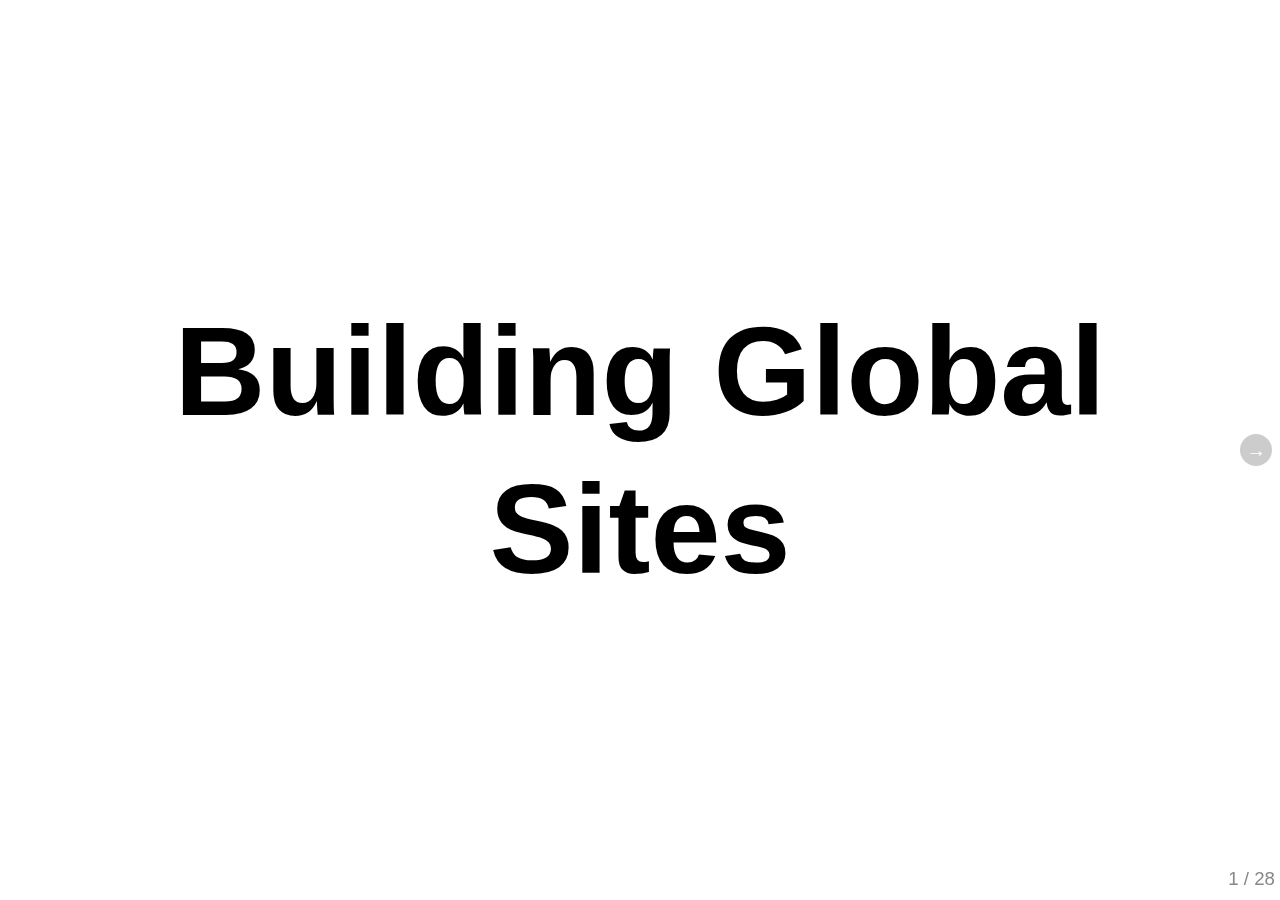
==== index.html @ 346baff9 "First Draft" ====
<!DOCTYPE html>
<html>
    <head>
        <meta charset="utf-8">
        <!--[if IE]><meta http-equiv="X-UA-Compatible" content="IE=edge,chrome=1"><![endif]-->
        <meta name="viewport" content="width=1024, user-scalable=no">

        <title>Building Global Websites</title>
	
        <!-- Required stylesheet -->
        <link rel="stylesheet" href="deck.js/core/deck.core.css">

        
        <link rel="stylesheet" href="deck.js/extensions/goto/deck.goto.css">
        <link rel="stylesheet" href="deck.js/extensions/menu/deck.menu.css">
        <link rel="stylesheet" href="deck.js/extensions/navigation/deck.navigation.css">
        <link rel="stylesheet" href="deck.js/extensions/status/deck.status.css">
        <link rel="stylesheet" href="deck.js/extensions/hash/deck.hash.css">

        <link rel="stylesheet" href="deck.js/themes/style/swiss.css">

        <link rel="stylesheet" href="custom.css">
	
        <script src="deck.js/modernizr.custom.js"></script>
    </head>

    <body class="deck-container">
        <section class="slide" id="intro">
            <h1>Building Global Sites</h1>
        </section>

        <section class="slide" id="background">
            <h2>Background</h2>

            <ul>
                <li><a href="#terminology">Terminology</a></li>
                <li><a href="#culture">Cultural Differences</a></li>
                <li><a href="#writing-systems">Writing Systems</a></li>
            </ul>
        </section>
            
        <section class="slide" id="terminology">
            <h2>Terminology</h2>
                
            <aside class="note">
                These terms are not standardized. Since we're web-oriented, I'll follow the
                <a href="http://www.w3.org/International/questions/qa-i18n/">W3</a>.
            </aside>
            
            <dl>
                <dt><dfn>Locale</dfn></dt>
                <dd>
                    A collection of preferences defining how a system 
                    should behave for a target group. For example, users in the 
                    United States, Great Britain and Australia at least 
                    theoretically share a language but a choose different ways 
                    to spell words, display dates and measure.
                </dd>

                <dt><dfn>Localization (l10n)</dfn></dt>
                <dd>
                    A collection of preferences defining how the user interface 
                    should behave for a locale. This implies a number of 
                    surprisingly complex topics ranging from how basic text 
                    processing and number or formatting to questions about 
                    prefered colors and icons and even legal requirements.
                </dd>

                <dt><dfn>Internationaliztion (i18n)</dfn></dt>
                <dd>
                    Making it <em>easy</em> to localize software: in general 
                    this involves identifying locale dependency points and 
                    adding an abstraction mechanism to manage locale-specific 
                    changes
                </dd>
            </dl>
        </section>

        <section class="slide" id="collation">
            <h2>Terminology</h2>
            <h3>Collation</h3>

            <p>Determining how strings compare for the purposes of sorting</p>
            
            <div class="center-block">
        		<table>
                    <caption>
                        Sample character collation rules
                    </caption>
                    <tr>
                        <th class="section" colspan="2">By Language</th>
                    </tr>
        			<tr>
        				<th>Swedish:</th>
        				<td>z &lt; ö</td>
        			</tr>
        			<tr>
        				<th>German:</th>
        				<td>ö &lt; z</td>
        			</tr>
        			<tr>
        				<th>German:</th>
        				<td>ß == ss</td>
        			</tr>

                    <tr>
                        <th class="section" colspan="2">By Context</th>
                    </tr>
        			<tr>
        				<th>French:</th>
        				<td>cote &lt; côte &lt; coté &lt; côté</td>
        			</tr>

                    <tr>
                        <th class="section" colspan="2">By Usage</th>
                    </tr>
        			<tr>
        				<th>German Dictionary:</th>
        				<td>of &lt; öf</td>
        			</tr>
        			<tr>
        				<th>German Telephone:</th>
        				<td>öf &lt; of</td>
        			</tr>
        		</table>

                <p class="attribution">
                    Sources: <cite><a href="http://unicode.org/reports/tr10/">Unicode Technical Standard #10</a></cite>
                       and <cite><a href="http://en.wikipedia.org/wiki/Alphabetical_order#Language-specific_conventions">Wikipedia: Alphabetical order</a></cite>
                </p>
            </div>
        </section>

        <section class="slide" id="cultural-differences">
            <h2>Cultural Differences</h2>

            <ol>
                <li class="slide">Read <a href="http://wiesmann.codiferes.net/wordpress/?p=15187">Falsehoods Programmers Believe About Geography</a></li>
                <li class="slide">
                    Read <a href="http://www.kalzumeus.com/2010/06/17/falsehoods-programmers-believe-about-names/">Falsehoods Programmers Believe About Names</a> for a
                    reminder of just how varied something as simple seeming as a name can be.

                    <div class="slide collapse-inactive">
                        <p>Here are the first few of 40 points:</p>
                        <blockquote class="long" cite="http://www.kalzumeus.com/2010/06/17/falsehoods-programmers-believe-about-names/">
                            <ol>
                                <li>People have exactly one canonical full name.</li>
                                <li>People have exactly one full name which they go by.</li>
                                <li>People have, at this point in time, exactly one canonical full name.</li>
                                <li>People have, at this point in time, one full name which they go by.</li>
                            </ol>
                        </blockquote>
                    </div>
                </li>
                <li class="slide">Read <a href="http://www.cscyphers.com/blog/2012/06/28/falsehoods-programmers-believe-about-gender/">Falsehoods Programmers Believe About Gender</a></li>
            </ol>
        </section>

        <section class="slide" id="dealing-with-cultural-differences">
            <h2>Dealing with Cultural Differences</h2>
            <ul>
                <li>
                    The easiest way to spend less time dealing with complex 
                    data is not to ask for it: do you really need to know your 
                    users' gender? This is also a good way to avoid your signup 
                    process feeling nosy
                </li>
                <li>
                    If you do need data, ask how much structure you need: a 
                    simple “What name should we display on your profile page?” 
                    field is much easier than trying to overhaul a simple first 
                    and last name system after the fact
                </li>
                <li>
                    If you have to model something complicated, plan 
                    accordingly: use a library or service, test major 
                    assumptions and potential outliers regularly and think 
                    about how you'll deal with mistakes before they're critical
                </li>
            </ul>
        </section>

        <section class="slide" id="text-ancient-history">
            <h2>A Brief History of Electronic Text</h2>
            <p>Machines work with numbers, so we'll just assign a number to each letter and…</p>
            <ol>                
                <li>
                    <a href="http://en.wikipedia.org/wiki/Baudot_code">Baudot code</a>
                    (1870) to ITA2 (1930): 5 bits - just enough for the English alphabet
                </li>
                <li>
                    TeleTypeSetter and <a href="http://en.wikipedia.org/wiki/BCD_(6-bit)">BCD</a>: 
                    6 bits allowed punctuation. Unfortunately, different 
                    manufacturers used different schemes, making it difficult 
                    to exchange data or even mix computers and printers
                </li>
                <li>
                    <a href="http://en.wikipedia.org/wiki/American_Standard_Code_for_Information_Interchange">ASCII</a> (1963):
                    7 bits allow both upper <em>and</em> lower case! 
                    Standardization should also help avoid painful conversion 
                    issues between manufacturers…
                </li>
                <li class="slide">
                    <p>… but almost everyone outside the United States needs more 
                    characters and uses 8-bits to store extended characters 
                    beyond basic ASCII. Worse, it's frequently possible to 
                    exchange text incorrectly until someone notices the first 
                    document using one of the different characters!</p>
                    
                    <p>Since there are individual languages which need more 
                    than 256 characters, there's no possibility of a standard 
                    8-bit (or even 16-bit!) encoding emerging</p>
                </li>
            </ol>
        </section>

        <section class="slide" id="writing-systems">
            <h2>The Range of Human Writing</h2>

            <figure>
                <img src="img/WritingSystemsOfTheWorld.svg" />
                <figcaption>
                    <a href="http://commons.wikimedia.org/wiki/File%3AWritingSystemsOfTheWorld.svg">Writing Systems of the World</a>
                    <p class="attribution"><cite>Maximilian Dörrbecker via Wikimedia Commons (<a href="http://creativecommons.org/licenses/by-sa/3.0/">CC-BY-SA-3.0</a>)</cite></p>
                </figcaption>
            </figure>
        </section>

        <section class="slide" id="unicode">
            <h2>Unicode</h2>

            <blockquote class="long" cite="http://www.unicode.org/standard/principles.html">
                <p>The Unicode Standard defines codes for characters used in <em>all the major 
                    languages written today</em>. Scripts include the European alphabetic scripts, 
                    Middle Eastern right-to-left scripts, and many scripts of Asia.</p>
                <p>The Unicode Standard further includes punctuation marks, 
                diacritics, mathematical symbols, technical symbols, arrows, 
                dingbats, emoji, etc. … In all, the Unicode Standard, Version 
                6.0 provides codes for <em>109,449</em> characters from the world&#39;s 
                alphabets, ideograph sets, and symbol collections.</p>
                <p><cite><a href="http://www.unicode.org/standard/principles.html">The Unicode® Standard: A Technical Introduction</a></cite></p>
            </blockquote>
            <ul>
                <li>One system to rule them all!</li>
                <li>
                    Allowing diacritics to be combined with other characters 
                    avoids needing a separate value for every permutation:
                    
                    <pre>e + ´ = é</pre>
                </li>
            </ul>
        </section>
        
        <section class="slide" id="other-unicode-benefits">
            <h2>Other Unicode Features</h2>
            
            <div class="slide collapse-inactive" id="directionality">
                <h3>Directionality</h3>
                <figure>
                    <img src="img/Writing_directions_of_the_world.svg" />
                    <figcaption>
                        <a href="http://commons.wikimedia.org/wiki/File%3AWriting_directions_of_the_world.svg">Writing Directions of the World</a>
                        <p class="attribution"><cite>SPQRobin via Wikimedia Commons (<a href="http://creativecommons.org/licenses/by-sa/3.0">CC-BY-SA-3.0</a>)</p>
                    </figcaption>
                </figure>
            </div>

            <div class="slide" id="complex-scripts">
                <h3>Complex scripts</h3>

                <p>
                    We previously discussed how accented characters can be 
                    formed by combining a base character with the desired 
                    diacritic. Unicode embraces the discussion and rules for 
                    not only individual unicode characters but also how they 
                    combine in context-dependent ways (ligatures).
                </p>
                <p>
                    In English, ligatures are not commonly used - perhaps the 
                    most common being “ae” in encylopædia - but conjunction 
                    with a <a href="http://en.wikipedia.org/wiki/Complex_text_layout">complex text layout</a> system,
                    far more complex adjustments are possible than a simple 
                    character set could provide.
                </p>
                <p lang="ar" class="slide larger center-block">&#x627; &#x644; &#x639; &#x631; &#x628; &#x64A; &#x629;</p>
                <p lang="ar" class="slide larger center-block">&#x627;&#x644;&#x639;&#x631;&#x628;&#x64A;&#x629;</p>
            </div>
        </section>

        <section class="slide" id="unicode-encodings">
            <h2>Unicode Encodings</h2>
            
            <p>The Unicode standard describes characters and how to process them. It does not specify a single way to represent characters as bytes</p>

            <p>UCS-2, UCS-4, UTF-16, Byte Order Marks, oh my!</p>
            
            <p><strong>Use UTF-8!</strong></p>
        </section>
        
        <section class="slide" id="state-of-unicode">
            <h2>State of Unicode</h2>
            <h3>… humanity won!</h3>
            
            <ul>
                <li>
                    In <a href="http://googleblog.blogspot.com/2008/05/moving-to-unicode-51.html">2008</a>,
                    Google announced that for web content UTF-8 had surpassed ASCII in popularity. In
                    <a href="http://googleblog.blogspot.com/2010/01/unicode-nearing-50-of-web.html">2010</a>,
                    it was approaching 50%, and as of
                    <a href="http://googleblog.blogspot.com/2012/02/unicode-over-60-percent-of-web.html">February 2012</a>
                    it has passed 60%
                </li>
                <li>
                    <p>All major operating systems and programming languages 
                    support Unicode, although compatibility is still a 
                    consideration for the more recent versions, particularly 
                    for the new emoji characters added in version 6.</p>
                    <span class="larger">🌏</span>
                </li> 
            </ul>
        </section>        

        <section class="slide" id="unicode-in-python">
            <h1>Unicode in Python</h1>
        </section>

        <section class="slide" id="unicode-best-practices">
        * Best practices
        * Normalization
        * regex vs. re
        </section>

        <section class="slide">
            <h2>Translating Content</h2>
        </section>

    
        <section class="slide">
            <h2>Static content</h2>

        * Django's built-in support
        * Tools such as Transifex, Google Translator Toolkit, etc.
        </section>

        <section class="slide">
            <h2>Dynamic content</h2>

        * Review of options &amp; tradeoffs
        * Details about django-modeltranslation and django-hvad

        * Dealing with translators
</section>
        <section class="slide">
            <h2>Search</h2>
        * Multi-lingual search
        * Solr strategies
        * django-haystack challenges
</section>

    <section class="slide">
        <h2>Front-end challenges</h2>
        * Strategies for language selection
        * URL structure (django-localeurl)
        * HTTP language negotiation
        * CSS and HTML strategies
        * Dealing with mixed LTR and RTL content
        </section>


        <a href="#" class="deck-prev-link" title="Previous">&#8592;</a>
        <a href="#" class="deck-next-link" title="Next">&#8594;</a>

        <!-- deck.status snippet -->
        <p class="deck-status">
            <span class="deck-status-current"></span>
            /
            <span class="deck-status-total"></span>
        </p>

        <!-- deck.goto snippet -->
        <form action="." method="get" class="goto-form">
            <label for="goto-slide">Go to slide:</label>
            <input type="text" name="slidenum" id="goto-slide" list="goto-datalist">
            <datalist id="goto-datalist"></datalist>
            <input type="submit" value="Go">
        </form>

        <!-- deck.hash snippet -->
        <a href="." title="Permalink to this slide" class="deck-permalink">#</a>


        <script src="deck.js/jquery-1.7.2.min.js"></script>
        <script src="deck.js/core/deck.core.js"></script>

        <script src="deck.js/core/deck.core.js"></script>
        <script src="deck.js/extensions/hash/deck.hash.js"></script>
        <script src="deck.js/extensions/menu/deck.menu.js"></script>
        <script src="deck.js/extensions/goto/deck.goto.js"></script>
        <script src="deck.js/extensions/status/deck.status.js"></script>
        <script src="deck.js/extensions/navigation/deck.navigation.js"></script>

        <script>
            $(function() {
                $.deck('.slide');
            });
        </script>
    </body>
</html>
---- deck.js/core/deck.core.css ----
html, body {
  height: 100%;
  padding: 0;
  margin: 0;
}

body.deck-container {
  overflow-y: auto;
  position: static;
}

.deck-container {
  position: relative;
  min-height: 100%;
  margin: 0 auto;
  padding: 0 48px;
  font-size: 16px;
  line-height: 1.25;
  overflow: hidden;
  /* Resets and base styles from HTML5 Boilerplate */
  /* End HTML5 Boilerplate adaptations */
}
.js .deck-container {
  visibility: hidden;
}
.ready .deck-container {
  visibility: visible;
}
.touch .deck-container {
  -webkit-text-size-adjust: none;
  -moz-text-size-adjust: none;
}
.deck-container div, .deck-container span, .deck-container object, .deck-container iframe,
.deck-container h1, .deck-container h2, .deck-container h3, .deck-container h4, .deck-container h5, .deck-container h6, .deck-container p, .deck-container blockquote, .deck-container pre,
.deck-container abbr, .deck-container address, .deck-container cite, .deck-container code, .deck-container del, .deck-container dfn, .deck-container em, .deck-container img, .deck-container ins, .deck-container kbd, .deck-container q, .deck-container samp,
.deck-container small, .deck-container strong, .deck-container sub, .deck-container sup, .deck-container var, .deck-container b, .deck-container i, .deck-container dl, .deck-container dt, .deck-container dd, .deck-container ol, .deck-container ul, .deck-container li,
.deck-container fieldset, .deck-container form, .deck-container label, .deck-container legend,
.deck-container table, .deck-container caption, .deck-container tbody, .deck-container tfoot, .deck-container thead, .deck-container tr, .deck-container th, .deck-container td,
.deck-container article, .deck-container aside, .deck-container canvas, .deck-container details, .deck-container figcaption, .deck-container figure,
.deck-container footer, .deck-container header, .deck-container hgroup, .deck-container menu, .deck-container nav, .deck-container section, .deck-container summary,
.deck-container time, .deck-container mark, .deck-container audio, .deck-container video {
  margin: 0;
  padding: 0;
  border: 0;
  font-size: 100%;
  font: inherit;
  vertical-align: baseline;
}
.deck-container article, .deck-container aside, .deck-container details, .deck-container figcaption, .deck-container figure,
.deck-container footer, .deck-container header, .deck-container hgroup, .deck-container menu, .deck-container nav, .deck-container section {
  display: block;
}
.deck-container blockquote, .deck-container q {
  quotes: none;
}
.deck-container blockquote:before, .deck-container blockquote:after, .deck-container q:before, .deck-container q:after {
  content: "";
  content: none;
}
.deck-container ins {
  background-color: #ff9;
  color: #000;
  text-decoration: none;
}
.deck-container mark {
  background-color: #ff9;
  color: #000;
  font-style: italic;
  font-weight: bold;
}
.deck-container del {
  text-decoration: line-through;
}
.deck-container abbr[title], .deck-container dfn[title] {
  border-bottom: 1px dotted;
  cursor: help;
}
.deck-container table {
  border-collapse: collapse;
  border-spacing: 0;
}
.deck-container hr {
  display: block;
  height: 1px;
  border: 0;
  border-top: 1px solid #ccc;
  margin: 1em 0;
  padding: 0;
}
.deck-container input, .deck-container select {
  vertical-align: middle;
}
.deck-container select, .deck-container input, .deck-container textarea, .deck-container button {
  font: 99% sans-serif;
}
.deck-container pre, .deck-container code, .deck-container kbd, .deck-container samp {
  font-family: monospace, sans-serif;
}
.deck-container a {
  -webkit-tap-highlight-color: rgba(0, 0, 0, 0);
}
.deck-container a:hover, .deck-container a:active {
  outline: none;
}
.deck-container ul, .deck-container ol {
  margin-left: 2em;
  vertical-align: top;
}
.deck-container ol {
  list-style-type: decimal;
}
.deck-container nav ul, .deck-container nav li {
  margin: 0;
  list-style: none;
  list-style-image: none;
}
.deck-container small {
  font-size: 85%;
}
.deck-container strong, .deck-container th {
  font-weight: bold;
}
.deck-container td {
  vertical-align: top;
}
.deck-container sub, .deck-container sup {
  font-size: 75%;
  line-height: 0;
  position: relative;
}
.deck-container sup {
  top: -0.5em;
}
.deck-container sub {
  bottom: -0.25em;
}
.deck-container textarea {
  overflow: auto;
}
.ie6 .deck-container legend, .ie7 .deck-container legend {
  margin-left: -7px;
}
.deck-container input[type="radio"] {
  vertical-align: text-bottom;
}
.deck-container input[type="checkbox"] {
  vertical-align: bottom;
}
.ie7 .deck-container input[type="checkbox"] {
  vertical-align: baseline;
}
.ie6 .deck-container input {
  vertical-align: text-bottom;
}
.deck-container label, .deck-container input[type="button"], .deck-container input[type="submit"], .deck-container input[type="image"], .deck-container button {
  cursor: pointer;
}
.deck-container button, .deck-container input, .deck-container select, .deck-container textarea {
  margin: 0;
}
.deck-container input:invalid, .deck-container textarea:invalid {
  border-radius: 1px;
  -moz-box-shadow: 0px 0px 5px red;
  -webkit-box-shadow: 0px 0px 5px red;
  box-shadow: 0px 0px 5px red;
}
.deck-container input:invalid .no-boxshadow, .deck-container textarea:invalid .no-boxshadow {
  background-color: #f0dddd;
}
.deck-container button {
  width: auto;
  overflow: visible;
}
.ie7 .deck-container img {
  -ms-interpolation-mode: bicubic;
}
.deck-container, .deck-container select, .deck-container input, .deck-container textarea {
  color: #444;
}
.deck-container a {
  color: #607890;
}
.deck-container a:hover, .deck-container a:focus {
  color: #036;
}
.deck-container a:link {
  -webkit-tap-highlight-color: #fff;
}
.deck-container.deck-loading {
  display: none;
}

.slide {
  width: auto;
  min-height: 100%;
  position: relative;
}
.slide h1 {
  font-size: 4.5em;
}
.slide h1, .slide .vcenter {
  font-weight: bold;
  text-align: center;
  padding-top: 1em;
  max-height: 100%;
}
.csstransforms .slide h1, .csstransforms .slide .vcenter {
  padding: 0 48px;
  position: absolute;
  left: 0;
  right: 0;
  top: 50%;
  -webkit-transform: translate(0, -50%);
  -moz-transform: translate(0, -50%);
  -ms-transform: translate(0, -50%);
  -o-transform: translate(0, -50%);
  transform: translate(0, -50%);
}
.slide .vcenter h1 {
  position: relative;
  top: auto;
  padding: 0;
  -webkit-transform: none;
  -moz-transform: none;
  -ms-transform: none;
  -o-transform: none;
  transform: none;
}
.slide h2 {
  font-size: 2.25em;
  font-weight: bold;
  padding-top: .5em;
  margin: 0 0 .66666em 0;
  border-bottom: 3px solid #888;
}
.slide h3 {
  font-size: 1.4375em;
  font-weight: bold;
  margin-bottom: .30435em;
}
.slide h4 {
  font-size: 1.25em;
  font-weight: bold;
  margin-bottom: .25em;
}
.slide h5 {
  font-size: 1.125em;
  font-weight: bold;
  margin-bottom: .2222em;
}
.slide h6 {
  font-size: 1em;
  font-weight: bold;
}
.slide img, .slide iframe, .slide video {
  display: block;
  max-width: 100%;
}
.slide video, .slide iframe, .slide img {
  display: block;
  margin: 0 auto;
}
.slide p, .slide blockquote, .slide iframe, .slide img, .slide ul, .slide ol, .slide pre, .slide video {
  margin-bottom: 1em;
}
.slide pre {
  white-space: pre;
  white-space: pre-wrap;
  word-wrap: break-word;
  padding: 1em;
  border: 1px solid #888;
}
.slide em {
  font-style: italic;
}
.slide li {
  padding: .25em 0;
  vertical-align: middle;
}

.deck-before, .deck-previous, .deck-next, .deck-after {
  position: absolute;
  left: -999em;
  top: -999em;
}

.deck-current {
  z-index: 2;
}

.slide .slide {
  visibility: hidden;
  position: static;
  min-height: 0;
}

.deck-child-current {
  position: static;
  z-index: 2;
}
.deck-child-current .slide {
  visibility: hidden;
}
.deck-child-current .deck-previous, .deck-child-current .deck-before, .deck-child-current .deck-current {
  visibility: visible;
}

@media screen and (max-device-width: 480px) {
  /* html { -webkit-text-size-adjust:none; -ms-text-size-adjust:none; } */
}
@media print {
  * {
    background: transparent !important;
    color: black !important;
    text-shadow: none !important;
    filter: none !important;
    -ms-filter: none !important;
    -webkit-box-reflect: none !important;
    -moz-box-reflect: none !important;
    -webkit-box-shadow: none !important;
    -moz-box-shadow: none !important;
    box-shadow: none !important;
  }
  * :before, * :after {
    display: none !important;
  }

  a, a:visited {
    color: #444 !important;
    text-decoration: underline;
  }

  a[href]:after {
    content: " (" attr(href) ")";
  }

  abbr[title]:after {
    content: " (" attr(title) ")";
  }

  .ir a:after, a[href^="javascript:"]:after, a[href^="#"]:after {
    content: "";
  }

  pre, blockquote {
    border: 1px solid #999;
    page-break-inside: avoid;
  }

  thead {
    display: table-header-group;
  }

  tr, img {
    page-break-inside: avoid;
  }

  @page {
    margin: 0.5cm;
}

  p, h2, h3 {
    orphans: 3;
    widows: 3;
  }

  h2, h3 {
    page-break-after: avoid;
  }

  .slide {
    position: static !important;
    visibility: visible !important;
    display: block !important;
    -webkit-transform: none !important;
    -moz-transform: none !important;
    -o-transform: none !important;
    -ms-transform: none !important;
    transform: none !important;
    opacity: 1 !important;
  }

  h1, .vcenter {
    -webkit-transform: none !important;
    -moz-transform: none !important;
    -o-transform: none !important;
    -ms-transform: none !important;
    transform: none !important;
    padding: 0 !important;
    position: static !important;
  }

  .deck-container > .slide {
    page-break-after: always;
  }

  .deck-container {
    width: 100% !important;
    height: auto !important;
    padding: 0 !important;
    display: block !important;
  }

  script {
    display: none;
  }
}
---- deck.js/extensions/goto/deck.goto.css ----
.deck-container .goto-form {
  position: absolute;
  z-index: 3;
  bottom: 10px;
  left: 50%;
  height: 1.75em;
  margin: 0 0 0 -9.125em;
  line-height: 1.75em;
  padding: 0.625em;
  display: none;
  background: #ccc;
  overflow: hidden;
}
.borderradius .deck-container .goto-form {
  -webkit-border-radius: 10px;
  -moz-border-radius: 10px;
  border-radius: 10px;
}
.deck-container .goto-form label {
  font-weight: bold;
}
.deck-container .goto-form label, .deck-container .goto-form input {
  display: inline-block;
  font-family: inherit;
}

.deck-goto .goto-form {
  display: block;
}

#goto-slide {
  width: 8.375em;
  margin: 0 0.625em;
  height: 1.4375em;
}

@media print {
  .goto-form, #goto-slide {
    display: none !important;
  }
}
---- deck.js/extensions/menu/deck.menu.css ----
.deck-menu .slide {
  background: #eee;
  position: relative;
  left: 0;
  top: 0;
  visibility: visible;
  cursor: pointer;
}
.no-csstransforms .deck-menu > .slide {
  float: left;
  width: 22%;
  height: 22%;
  min-height: 0;
  margin: 1%;
  font-size: 0.22em;
  overflow: hidden;
  padding: 0 0.5%;
}
.csstransforms .deck-menu > .slide {
  -webkit-transform: scale(0.22) !important;
  -moz-transform: scale(0.22) !important;
  -o-transform: scale(0.22) !important;
  -ms-transform: scale(0.22) !important;
  transform: scale(0.22) !important;
  -webkit-transform-origin: 0 0;
  -moz-transform-origin: 0 0;
  -o-transform-origin: 0 0;
  -ms-transform-origin: 0 0;
  transform-origin: 0 0;
  -webkit-box-sizing: border-box;
  -moz-box-sizing: border-box;
  box-sizing: border-box;
  width: 100%;
  height: 100%;
  overflow: hidden;
  padding: 0 48px;
  margin: 12px;
}
.deck-menu iframe, .deck-menu img, .deck-menu video {
  max-width: 100%;
}
.deck-menu .deck-current, .no-touch .deck-menu .slide:hover {
  background: #ddf;
}
.deck-menu.deck-container:hover .deck-prev-link, .deck-menu.deck-container:hover .deck-next-link {
  display: none;
}
---- deck.js/extensions/navigation/deck.navigation.css ----
.deck-container .deck-prev-link, .deck-container .deck-next-link {
  display: none;
  position: absolute;
  z-index: 3;
  top: 50%;
  width: 32px;
  height: 32px;
  margin-top: -16px;
  font-size: 20px;
  font-weight: bold;
  line-height: 32px;
  vertical-align: middle;
  text-align: center;
  text-decoration: none;
  color: #fff;
  background: #888;
}
.borderradius .deck-container .deck-prev-link, .borderradius .deck-container .deck-next-link {
  -webkit-border-radius: 16px;
  -moz-border-radius: 16px;
  border-radius: 16px;
}
.deck-container .deck-prev-link:hover, .deck-container .deck-prev-link:focus, .deck-container .deck-prev-link:active, .deck-container .deck-prev-link:visited, .deck-container .deck-next-link:hover, .deck-container .deck-next-link:focus, .deck-container .deck-next-link:active, .deck-container .deck-next-link:visited {
  color: #fff;
}
.deck-container .deck-prev-link {
  left: 8px;
}
.deck-container .deck-next-link {
  right: 8px;
}
.deck-container:hover .deck-prev-link, .deck-container:hover .deck-next-link {
  display: block;
}
.deck-container:hover .deck-prev-link.deck-nav-disabled, .touch .deck-container:hover .deck-prev-link, .deck-container:hover .deck-next-link.deck-nav-disabled, .touch .deck-container:hover .deck-next-link {
  display: none;
}

@media print {
  .deck-prev-link, .deck-next-link {
    display: none !important;
  }
}
---- deck.js/extensions/status/deck.status.css ----
.deck-container .deck-status {
  position: absolute;
  bottom: 10px;
  right: 5px;
  color: #888;
  z-index: 3;
  margin: 0;
}

body.deck-container .deck-status {
  position: fixed;
}

@media print {
  .deck-status {
    display: none;
  }
}
---- deck.js/extensions/hash/deck.hash.css ----
.deck-container .deck-permalink {
  display: none;
  position: absolute;
  z-index: 4;
  bottom: 30px;
  right: 0;
  width: 48px;
  text-align: center;
}

.no-history .deck-container:hover .deck-permalink {
  display: block;
}
---- deck.js/themes/style/swiss.css ----
.deck-container {
  font-family: "Helvetica Neue", sans-serif;
  font-size: 1.75em;
  background: #fff;
}
.deck-container .slide {
  background: #fff;
}
.deck-container .slide h1 {
  color: #000;
}
.deck-container .slide h2 {
  color: #c00;
  border-bottom-color: #ccc;
}
.deck-container .slide h3 {
  color: #888;
}
.deck-container .slide pre {
  border-color: #ccc;
}
.deck-container .slide code {
  color: #888;
}
.deck-container .slide blockquote {
  font-size: 2em;
  font-style: italic;
  padding: 1em 2em;
  color: #000;
  border-left: 5px solid #ccc;
}
.deck-container .slide blockquote p {
  margin: 0;
}
.deck-container .slide blockquote cite {
  font-size: .5em;
  font-style: normal;
  font-weight: bold;
  color: #888;
}
.deck-container .slide ::-moz-selection {
  background: #c00;
  color: #fff;
}
.deck-container .slide ::selection {
  background: #c00;
  color: #fff;
}
.deck-container .slide a, .deck-container .slide a:hover, .deck-container .slide a:focus, .deck-container .slide a:active, .deck-container .slide a:visited {
  color: #c00;
  text-decoration: none;
}
.deck-container .slide a:hover, .deck-container .slide a:focus {
  text-decoration: underline;
}
.deck-container > .slide .deck-before, .deck-container > .slide .deck-previous {
  opacity: 0.4;
}
.deck-container > .slide .deck-before:not(.deck-child-current) .deck-before, .deck-container > .slide .deck-before:not(.deck-child-current) .deck-previous, .deck-container > .slide .deck-previous:not(.deck-child-current) .deck-before, .deck-container > .slide .deck-previous:not(.deck-child-current) .deck-previous {
  opacity: 1;
}
.deck-container > .slide .deck-child-current {
  opacity: 1;
}
.deck-container .deck-prev-link, .deck-container .deck-next-link {
  background: #ccc;
  font-family: serif;
}
.deck-container .deck-prev-link, .deck-container .deck-prev-link:hover, .deck-container .deck-prev-link:focus, .deck-container .deck-prev-link:active, .deck-container .deck-prev-link:visited, .deck-container .deck-next-link, .deck-container .deck-next-link:hover, .deck-container .deck-next-link:focus, .deck-container .deck-next-link:active, .deck-container .deck-next-link:visited {
  color: #fff;
}
.deck-container .deck-prev-link:hover, .deck-container .deck-prev-link:focus, .deck-container .deck-next-link:hover, .deck-container .deck-next-link:focus {
  background: #c00;
  text-decoration: none;
}
.deck-container .deck-status {
  font-size: 0.6666em;
}
.deck-container.deck-menu .slide {
  background: #eee;
}
.deck-container.deck-menu .deck-current, .no-touch .deck-container.deck-menu .slide:hover {
  background: #ddf;
}
---- custom.css ----
:lang(ar) {
    direction: rtl;
}

.slide .bottom {
    position: absolute;
    z-index: 3;
    top: 600px;
    font-style: oblique;
    background-color: transparent;
}

.slide .center {
    text-align: center;
}

.slide .center-block {
    width: 70%;
    margin: 0 auto;
}

.slide .larger {
    font-size: 300%;
}

.slide .attribution {
    font-size: smaller;
}

.center-block table {
    margin: auto;
    width: 100%;
}

.slide figcaption {
    width: 30em;
    margin: auto;

    text-align: center;
    font-style: oblique;
    font-size: smaller;
}

.slide figure img {
    max-width: 80%;
    max-height: 65%;
}

.slide dt {
    font-weight: bold;
}

.slide dd {
    margin-left: 2em;
    margin-bottom: 4pt;
}

.slide th {
    text-align: right;
}

.slide th.section {
    background-color: #ccc;
    text-align: center;
}

.slide td, .slide th {
    padding: 2pt 1em;
}

.slide tr:nth-child(odd) {
    background-color: #eee;
} 

.slide .note {
    margin: .3em auto;
    width: 80%;

    border: solid yellow 2px;
    background-color: rgba(255, 255, 0, 0.5);
    
    text-align: center;
}

.slide blockquote.long {
    font-size: inherit;
    font-style: inherit;
    padding: 0 1em;
}

.slide.deck-previous.collapse-inactive, 
.slide.deck-before.collapse-inactive
{
    display: none;
}
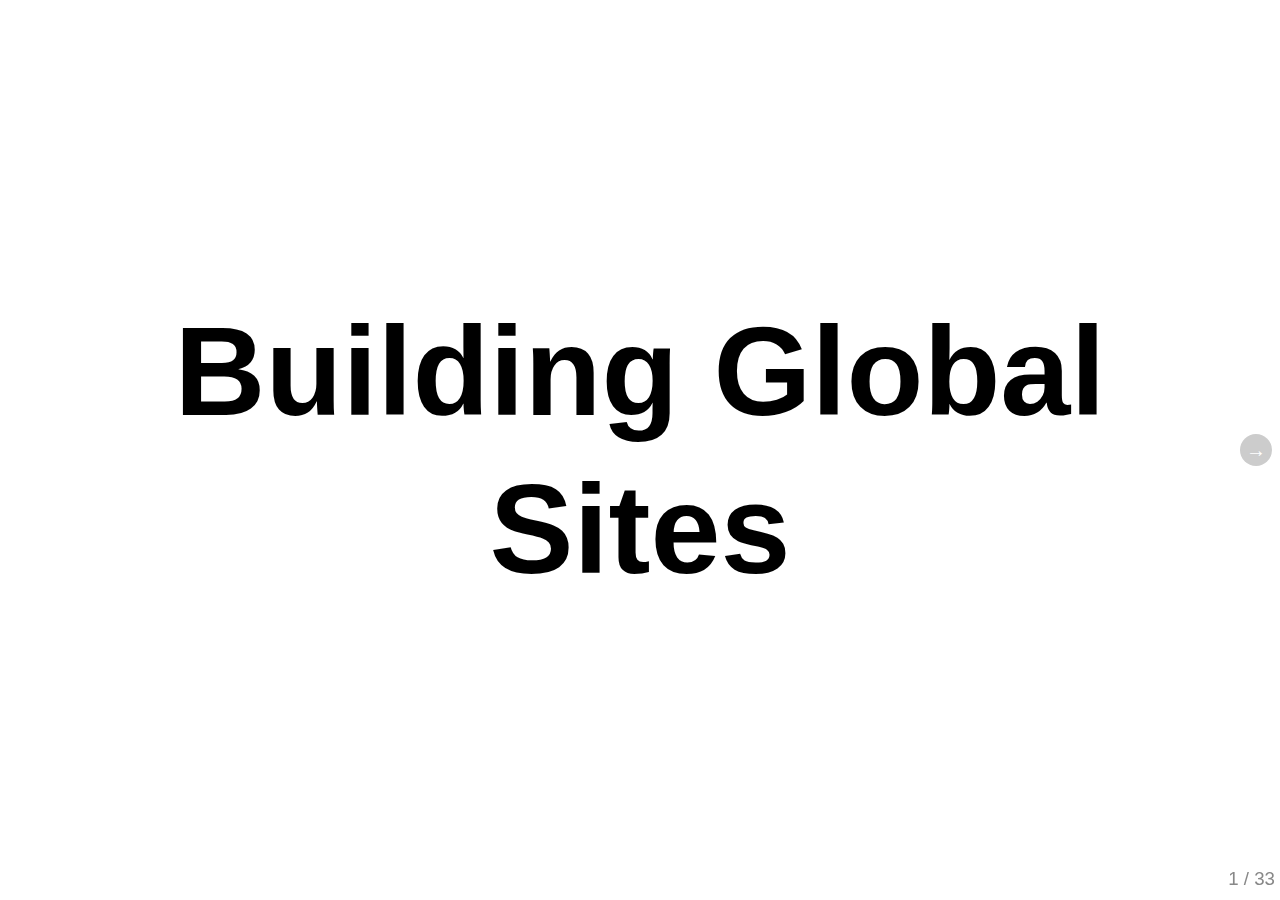
==== commit 2c16a7a7: "Finally up to actual Python code…" ====
--- a/index.html
+++ b/index.html
@@ -6,11 +6,11 @@
         <meta name="viewport" content="width=1024, user-scalable=no">
 
         <title>Building Global Websites</title>
-	
+
         <!-- Required stylesheet -->
         <link rel="stylesheet" href="deck.js/core/deck.core.css">
 
-        
+
         <link rel="stylesheet" href="deck.js/extensions/goto/deck.goto.css">
         <link rel="stylesheet" href="deck.js/extensions/menu/deck.menu.css">
         <link rel="stylesheet" href="deck.js/extensions/navigation/deck.navigation.css">
@@ -20,7 +20,7 @@
         <link rel="stylesheet" href="deck.js/themes/style/swiss.css">
 
         <link rel="stylesheet" href="custom.css">
-	
+
         <script src="deck.js/modernizr.custom.js"></script>
     </head>
 
@@ -38,50 +38,333 @@
                 <li><a href="#writing-systems">Writing Systems</a></li>
             </ul>
         </section>
-            
-        <section class="slide" id="terminology">
+
+        <section class="slide terminology" id="basic-terminology">
             <h2>Terminology</h2>
-                
+
             <aside class="note">
                 These terms are not standardized. Since we're web-oriented, I'll follow the
                 <a href="http://www.w3.org/International/questions/qa-i18n/">W3</a>.
             </aside>
-            
+
             <dl>
                 <dt><dfn>Locale</dfn></dt>
                 <dd>
-                    A collection of preferences defining how a system 
-                    should behave for a target group. For example, users in the 
-                    United States, Great Britain and Australia at least 
-                    theoretically share a language but a choose different ways 
-                    to spell words, display dates and measure.
+                    A collection of preferences defining how a system should
+                    behave for a target group. For example, users in the United
+                    States, Great Britain and Australia mostly share a language
+                    but choose different ways to spell words, display dates and
+                    measure.
                 </dd>
 
                 <dt><dfn>Localization (l10n)</dfn></dt>
                 <dd>
-                    A collection of preferences defining how the user interface 
-                    should behave for a locale. This implies a number of 
-                    surprisingly complex topics ranging from how basic text 
-                    processing and number or formatting to questions about 
+                    A collection of preferences defining how the user interface
+                    should behave for a locale. This implies a number of
+                    surprisingly complex topics ranging from how basic text
+                    processing and number or formatting to questions about
                     prefered colors and icons and even legal requirements.
                 </dd>
 
                 <dt><dfn>Internationaliztion (i18n)</dfn></dt>
                 <dd>
-                    Making it <em>easy</em> to localize software: in general 
-                    this involves identifying locale dependency points and 
-                    adding an abstraction mechanism to manage locale-specific 
+                    Making it <em>easy</em> to localize software: in general
+                    this involves identifying locale dependency points and
+                    adding an abstraction mechanism to manage locale-specific
                     changes
                 </dd>
             </dl>
         </section>
 
-        <section class="slide" id="collation">
+        <section class="slide" id="cultural-differences">
+            <h2>Cultural Differences</h2>
+
+            <p class="collapse-inactive">
+                Localization is about more than cosmetic differences: forget
+                whether the year comes before or after the month in a date,
+                basic beliefs about how the world works vary significantly
+            </p>
+
+            <ol>
+                <li class="slide">
+                    Geography's pretty universal, right?
+
+                    <figure class="slide collapse-inactive" id="geography-falsehoods">
+                        <figcaption class="center"><a href="http://wiesmann.codiferes.net/wordpress/?p=15187">Falsehoods Programmers Believe About Geography</a></figcaption>
+                        <blockquote class="long" cite="http://wiesmann.codiferes.net/wordpress/?p=15187">
+                            <ul>
+                                <li>Places have only one official name</li>
+                                <li>Place names follow the character rules of the language</li>
+                                <li>Place names can be written with the usual character set of a country</li>
+                            </ul>
+                        </blockquote>
+                    </figure>
+                </li>
+                <li class="slide">
+                    Well, what about someone's name?
+
+                    <figure class="slide collapse-inactive" id="name-falsehoods">
+                        <figcaption class="center"><a href="http://www.kalzumeus.com/2010/06/17/falsehoods-programmers-believe-about-names/">Falsehoods Programmers Believe About Names</a></figcaption>
+                        <blockquote class="long" cite="http://www.kalzumeus.com/2010/06/17/falsehoods-programmers-believe-about-names/">
+                            <ol>
+                                <li>People have exactly one canonical full name.</li>
+                                <li>People have exactly one full name which they go by.</li>
+                                <li value="7">People’s names do not change.</li>
+                                <li value="8">People’s names change, but only at a certain enumerated set of events.</li>
+                                <li value="20">People have last names, family names, or anything else which is shared by folks recognized as their relatives.</li>
+                            </ol>
+                        </blockquote>
+                    </figure>
+                </li>
+                <li class="slide">
+                    What about something as simple as a person's gender? That's just biology, right?
+
+                    <figure class="slide collapse-inactive" id="gender-falsehoods">
+                        <figcaption class="center"><a href="http://www.cscyphers.com/blog/2012/06/28/falsehoods-programmers-believe-about-gender/">Falsehoods Programmers Believe About Gender</a></figcaption>
+                        <blockquote class="long" cite="http://www.cscyphers.com/blog/2012/06/28/falsehoods-programmers-believe-about-gender/">
+                            <ul>
+                                <li>There are two and only two genders</li>
+                                <li>Okay, then there are two and only two biological genders.</li>
+                                <li>Gender is determined solely by biology.</li>
+                            </ul>
+                        </blockquote>
+                    </figure>
+                </li>
+            </ol>
+        </section>
+
+        <section class="slide" id="dealing-with-cultural-differences">
+            <h2>Dealing with Cultural Differences</h2>
+            <ul>
+                <li>
+                    The easiest way to spend less time dealing with complex
+                    data is not to ask for it: do you really need to know your
+                    users' gender? This is also a good way to avoid your signup
+                    process feeling nosy
+                </li>
+                <li>
+                    If you do need data, ask how much structure you need: a
+                    simple “What name should we display on your profile page?”
+                    field is easy to start with and much easier than trying to
+                    migrate a simplistic system after it's full of user data
+                </li>
+                <li>
+                    If you have to model something complicated, pay the cost
+                    upfront: use a library or service, test major assumptions
+                    and potential outliers regularly and think about how you'll
+                    deal with problems
+                </li>
+            </ul>
+        </section>
+
+        <section class="slide" id="text-ancient-history">
+            <h2>An Abbreviated History of Electronic Text</h2>
+
+            <p>
+                It's been assumed that there's a unique way to produce each character since the invention of movable type
+            </p>
+
+            <figure>
+                <blockquote class="long">
+                    <p>When he wished to print, he took an iron frame and set
+                    it on the iron plate. In this he placed the types, set
+                    close together. When the frame was full, the whole made one
+                    solid block of type. He then placed it near the fire to
+                    warm it. When the paste [at the back] was slightly melted,
+                    he took a smooth board and pressed it over the surface, so
+                    that the block of type became as even as a whetstone.</p>
+
+                    <p><em>For each character there were several types, and for
+                    certain common characters there were twenty or more types
+                    each,</em> in order to be prepared for the repetition of
+                    characters on the same page. When the characters were not
+                    in use he had them arranged with paper labels, one label
+                    for each rhyme-group, and kept them in wooden cases.</p>
+                </blockquote>
+                <figcaption>
+                    Description of the ceramic movable type system created by Bi
+                    Sheng (990–1051) from Joseph Needham's <u>Science and
+                    Civilisation in China: Volume 5, Chemistry and Chemical
+                    Technology, Part 1, Paper and Printing</u>, as quoted in
+                    Wikipedia's <a href="http://en.wikipedia.org/wiki/Movable_type#History_of_Movable_type">History of Movable type</a>
+                </figcaption>
+            </figure>
+        </section>
+
+        <section class="slide">
+            <h2>An Abbreviated History of Electronic Text</h2>
+            <p>
+                When people started building electronic communication systems,
+                it was easy to continue assigning each character a number.
+                Since early systems needed to be simple, each character was
+                assigned a fixed-length binary number
+            </p>
+            <ul>
+                <li>
+                    <a href="http://en.wikipedia.org/wiki/Baudot_code">Baudot code</a>
+                    (1870) to ITA2 (1930): 5 bits - just enough for the English alphabet
+                </li>
+                <li>
+                    TeleTypeSetter and <a href="http://en.wikipedia.org/wiki/BCD_(6-bit)">BCD</a>:
+                    6 bits allowed punctuation. Unfortunately, different
+                    manufacturers used different schemes, making it difficult
+                    to exchange data or even mix computers and printers from
+                    different manufacturers!
+                </li>
+                <li>
+                    <a href="http://en.wikipedia.org/wiki/American_Standard_Code_for_Information_Interchange">ASCII</a> (1963):
+                    7 bits allow both upper <em>and</em> lower case!
+                    Standardization should also help avoid painful conversion
+                    issues between manufacturers…
+                </li>
+                <li class="slide">
+                    <p>… but almost everyone outside the United States needs more
+                    characters and uses 8-bits to store extended characters
+                    beyond basic ASCII. Worse, it's frequently possible to
+                    exchange text incorrectly until someone notices the first
+                    document using one of the different characters!</p>
+
+                    <p>Since there are individual languages which need more
+                    than 256 characters, there's no possibility of a standard
+                    8-bit (or even 16-bit!) encoding emerging</p>
+                </li>
+            </ul>
+        </section>
+
+        <section class="slide" id="writing-systems">
+            <h2>The Range of Human Writing</h2>
+
+            <figure>
+                <img src="img/WritingSystemsOfTheWorld.svg" />
+                <figcaption class="center">
+                    <a href="http://commons.wikimedia.org/wiki/File%3AWritingSystemsOfTheWorld.svg">Writing Systems of the World</a>
+                    <p class="attribution"><cite>Maximilian Dörrbecker via Wikimedia Commons (<a href="http://creativecommons.org/licenses/by-sa/3.0/">CC-BY-SA-3.0</a>)</cite></p>
+                </figcaption>
+            </figure>
+        </section>
+
+        <section class="slide" id="unicode">
+            <h2>Unicode</h2>
+
+            <figure>
+                <figcaption><a href="http://www.unicode.org/standard/principles.html">The Unicode® Standard: A Technical Introduction</a></figcaption>
+                <blockquote class="long" cite="http://www.unicode.org/standard/principles.html">
+                    <p>The Unicode Standard defines codes for characters used in <em>all the major
+                        languages written today</em>. Scripts include the European alphabetic scripts,
+                        Middle Eastern right-to-left scripts, and many scripts of Asia.</p>
+                    <p>The Unicode Standard further includes punctuation marks,
+                    diacritics, mathematical symbols, technical symbols, arrows,
+                    dingbats, emoji, etc. … In all, the Unicode Standard, Version
+                    6.0 provides codes for <em>109,449</em> characters from the world&#39;s
+                    alphabets, ideograph sets, and symbol collections.</p>
+                </blockquote>
+            </figure>
+
+        </section>
+
+        <section class="slide terminology" id="terminology-unicode">
+            <h2>Terminology</h2>
+
+            <dl>
+                <dt>Character</dt>
+                <dd>
+                    <q cite="http://www.unicode.org/glossary/#character">
+                        The smallest component of written language that has semantic value; refers to the abstract meaning…
+                    </q>
+                    <p><strong>Key concept: this is not the same as a byte!</strong></p>
+                </dd>
+
+                <dt><dfn>Diacritic</dfn></dt>
+                <dd>
+                    <q cite="http://www.unicode.org/glossary/#diacritic">
+                        A mark applied or attached to a symbol to create a new
+                        symbol that represents a modified or new value. (2) A
+                        mark applied to a symbol irrespective of whether it
+                        changes the value of that symbol. In the latter case,
+                        the diacritic usually represents an independent value
+                        (for example, an accent, tone, or some other linguistic
+                        information).
+                    </q>
+                </dd>
+
+                <dt>Grapheme Cluster</dt>
+                <dt><dfn>Combining Character</dfn></dt>
+                <dd>
+                    Unicode supports a key concept that multiple characters can
+                    be combined to produce a single displayed character
+                    (generally anything a user would consider the same is a
+                    “grapheme cluster”).
+
+                    <table>
+                        <tr>
+                            <td colspan="3">&eacute;</td>
+                        </tr>
+                        <tr>
+                            <td colspan="3">LATIN SMALL LETTER E WITH ACUTE (U+00E9)</td>
+                        </tr>
+                        <tr>
+                            <td>e&#x301;</td>
+                            <td>e</td>
+                            <td>&acute;</td>
+                        </tr>
+                        <tr>
+                            <td></td>
+                            <td>LATIN SMALL LETTER E (U+0065)</td>
+                            <td>COMBINING ACUTE ACCENT (U+0301)</td>
+                        </tr>
+                    </table>
+
+                    <p class="center">In Unicode, these are the same!</p>
+                </dd>
+            </dl>
+        </section>
+
+        <section class="slide terminology" id="terminology-unicode-2">
+            <h2>Terminology</h2>
+
+            <dl>
+                <dt>Equivalence</dt>
+                <dd>
+                    <p>Unicode provides rules to determine when characters are
+                    exactly the same (e.g. U+00F1 = U+006E + U+0303 = ñ) and also
+                    when they are functionally the same (e.g. &#xFB00; == "ff" for
+                    searching but not display).</p>
+
+                    <p>
+                        This can also apply to numbers – these are all mathematically equivalent but have significantly different semantic meaning:<br/>
+                        5Ƽƽ٥۵५৫੫૫୫௫౫೫൫๕໕༥၅፭៥᠕⁵₅Ⅴⅴ⑤⑸⓹❺➄➎〥㈤５𐄋𐌡𝟓𝟧𝟱𝟻
+                    </p>
+                </dd>
+
+                <dt><dfn>Case Mapping</dfn></dt>
+                <dd>
+                    Various alphabets (Latin, Georgian, Armenian, Cyrillic,
+                    etc.) have the concept of “case” and Unicode has rules for
+                    converting text from one case to another, including the
+                    various language-specific complications this can entail:
+                    for example, the German ß (SMALL LETTER SHARP S) converts
+                    to uppercase as “SS”
+
+                    (see <cite><a href="http://unicode.org/reports/tr21/tr21-5.html">Unicode Standard Annex #21: CASE MAPPINGS</a></cite>).
+                </dd>
+
+                <dt>Case Folding</dt>
+                <dd>
+                    Case folding is a similar process, generally used for
+                    caseless comparisons (e.g. search). In Unicode this is
+                    an expanded form of the lowercase mapping which is
+                    consistent but the output is not suitable for display to
+                    users
+                </dd>
+            </dl>
+        </section>
+
+        <section class="slide" id="terminology-collation">
             <h2>Terminology</h2>
             <h3>Collation</h3>
 
             <p>Determining how strings compare for the purposes of sorting</p>
-            
+
             <div class="center-block">
         		<table>
                     <caption>
@@ -100,7 +383,7 @@
         			</tr>
         			<tr>
         				<th>German:</th>
-        				<td>ß == ss</td>
+        				<td><abbr title="LATIN SMALL LETTER SHARP S">ß</abbr> = ss</td>
         			</tr>
 
                     <tr>
@@ -131,176 +414,56 @@
             </div>
         </section>
 
-        <section class="slide" id="cultural-differences">
-            <h2>Cultural Differences</h2>
-
-            <ol>
-                <li class="slide">Read <a href="http://wiesmann.codiferes.net/wordpress/?p=15187">Falsehoods Programmers Believe About Geography</a></li>
-                <li class="slide">
-                    Read <a href="http://www.kalzumeus.com/2010/06/17/falsehoods-programmers-believe-about-names/">Falsehoods Programmers Believe About Names</a> for a
-                    reminder of just how varied something as simple seeming as a name can be.
-
-                    <div class="slide collapse-inactive">
-                        <p>Here are the first few of 40 points:</p>
-                        <blockquote class="long" cite="http://www.kalzumeus.com/2010/06/17/falsehoods-programmers-believe-about-names/">
-                            <ol>
-                                <li>People have exactly one canonical full name.</li>
-                                <li>People have exactly one full name which they go by.</li>
-                                <li>People have, at this point in time, exactly one canonical full name.</li>
-                                <li>People have, at this point in time, one full name which they go by.</li>
-                            </ol>
-                        </blockquote>
-                    </div>
-                </li>
-                <li class="slide">Read <a href="http://www.cscyphers.com/blog/2012/06/28/falsehoods-programmers-believe-about-gender/">Falsehoods Programmers Believe About Gender</a></li>
-            </ol>
-        </section>
-
-        <section class="slide" id="dealing-with-cultural-differences">
-            <h2>Dealing with Cultural Differences</h2>
-            <ul>
-                <li>
-                    The easiest way to spend less time dealing with complex 
-                    data is not to ask for it: do you really need to know your 
-                    users' gender? This is also a good way to avoid your signup 
-                    process feeling nosy
-                </li>
-                <li>
-                    If you do need data, ask how much structure you need: a 
-                    simple “What name should we display on your profile page?” 
-                    field is much easier than trying to overhaul a simple first 
-                    and last name system after the fact
-                </li>
-                <li>
-                    If you have to model something complicated, plan 
-                    accordingly: use a library or service, test major 
-                    assumptions and potential outliers regularly and think 
-                    about how you'll deal with mistakes before they're critical
-                </li>
-            </ul>
-        </section>
-
-        <section class="slide" id="text-ancient-history">
-            <h2>A Brief History of Electronic Text</h2>
-            <p>Machines work with numbers, so we'll just assign a number to each letter and…</p>
-            <ol>                
-                <li>
-                    <a href="http://en.wikipedia.org/wiki/Baudot_code">Baudot code</a>
-                    (1870) to ITA2 (1930): 5 bits - just enough for the English alphabet
-                </li>
-                <li>
-                    TeleTypeSetter and <a href="http://en.wikipedia.org/wiki/BCD_(6-bit)">BCD</a>: 
-                    6 bits allowed punctuation. Unfortunately, different 
-                    manufacturers used different schemes, making it difficult 
-                    to exchange data or even mix computers and printers
-                </li>
-                <li>
-                    <a href="http://en.wikipedia.org/wiki/American_Standard_Code_for_Information_Interchange">ASCII</a> (1963):
-                    7 bits allow both upper <em>and</em> lower case! 
-                    Standardization should also help avoid painful conversion 
-                    issues between manufacturers…
-                </li>
-                <li class="slide">
-                    <p>… but almost everyone outside the United States needs more 
-                    characters and uses 8-bits to store extended characters 
-                    beyond basic ASCII. Worse, it's frequently possible to 
-                    exchange text incorrectly until someone notices the first 
-                    document using one of the different characters!</p>
-                    
-                    <p>Since there are individual languages which need more 
-                    than 256 characters, there's no possibility of a standard 
-                    8-bit (or even 16-bit!) encoding emerging</p>
-                </li>
-            </ol>
-        </section>
-
-        <section class="slide" id="writing-systems">
-            <h2>The Range of Human Writing</h2>
-
+        <section class="slide" id="directionality">
+            <h2>Directionality</h2>
             <figure>
-                <img src="img/WritingSystemsOfTheWorld.svg" />
-                <figcaption>
-                    <a href="http://commons.wikimedia.org/wiki/File%3AWritingSystemsOfTheWorld.svg">Writing Systems of the World</a>
-                    <p class="attribution"><cite>Maximilian Dörrbecker via Wikimedia Commons (<a href="http://creativecommons.org/licenses/by-sa/3.0/">CC-BY-SA-3.0</a>)</cite></p>
+                <img src="img/Writing_directions_of_the_world.svg" />
+                <figcaption class="center">
+                    <a href="http://commons.wikimedia.org/wiki/File%3AWriting_directions_of_the_world.svg">Writing Directions of the World</a>
+                    <p class="attribution"><cite>SPQRobin via Wikimedia Commons (<a href="http://creativecommons.org/licenses/by-sa/3.0">CC-BY-SA-3.0</a>)</cite></p>
                 </figcaption>
             </figure>
         </section>
 
-        <section class="slide" id="unicode">
-            <h2>Unicode</h2>
-
-            <blockquote class="long" cite="http://www.unicode.org/standard/principles.html">
-                <p>The Unicode Standard defines codes for characters used in <em>all the major 
-                    languages written today</em>. Scripts include the European alphabetic scripts, 
-                    Middle Eastern right-to-left scripts, and many scripts of Asia.</p>
-                <p>The Unicode Standard further includes punctuation marks, 
-                diacritics, mathematical symbols, technical symbols, arrows, 
-                dingbats, emoji, etc. … In all, the Unicode Standard, Version 
-                6.0 provides codes for <em>109,449</em> characters from the world&#39;s 
-                alphabets, ideograph sets, and symbol collections.</p>
-                <p><cite><a href="http://www.unicode.org/standard/principles.html">The Unicode® Standard: A Technical Introduction</a></cite></p>
-            </blockquote>
-            <ul>
-                <li>One system to rule them all!</li>
-                <li>
-                    Allowing diacritics to be combined with other characters 
-                    avoids needing a separate value for every permutation:
-                    
-                    <pre>e + ´ = é</pre>
-                </li>
-            </ul>
-        </section>
-        
-        <section class="slide" id="other-unicode-benefits">
-            <h2>Other Unicode Features</h2>
-            
-            <div class="slide collapse-inactive" id="directionality">
-                <h3>Directionality</h3>
-                <figure>
-                    <img src="img/Writing_directions_of_the_world.svg" />
-                    <figcaption>
-                        <a href="http://commons.wikimedia.org/wiki/File%3AWriting_directions_of_the_world.svg">Writing Directions of the World</a>
-                        <p class="attribution"><cite>SPQRobin via Wikimedia Commons (<a href="http://creativecommons.org/licenses/by-sa/3.0">CC-BY-SA-3.0</a>)</p>
-                    </figcaption>
-                </figure>
-            </div>
-
-            <div class="slide" id="complex-scripts">
-                <h3>Complex scripts</h3>
-
-                <p>
-                    We previously discussed how accented characters can be 
-                    formed by combining a base character with the desired 
-                    diacritic. Unicode embraces the discussion and rules for 
-                    not only individual unicode characters but also how they 
-                    combine in context-dependent ways (ligatures).
-                </p>
-                <p>
-                    In English, ligatures are not commonly used - perhaps the 
-                    most common being “ae” in encylopædia - but conjunction 
-                    with a <a href="http://en.wikipedia.org/wiki/Complex_text_layout">complex text layout</a> system,
-                    far more complex adjustments are possible than a simple 
-                    character set could provide.
-                </p>
-                <p lang="ar" class="slide larger center-block">&#x627; &#x644; &#x639; &#x631; &#x628; &#x64A; &#x629;</p>
-                <p lang="ar" class="slide larger center-block">&#x627;&#x644;&#x639;&#x631;&#x628;&#x64A;&#x629;</p>
-            </div>
-        </section>
-
         <section class="slide" id="unicode-encodings">
             <h2>Unicode Encodings</h2>
-            
-            <p>The Unicode standard describes characters and how to process them. It does not specify a single way to represent characters as bytes</p>
-
-            <p>UCS-2, UCS-4, UTF-16, Byte Order Marks, oh my!</p>
-            
-            <p><strong>Use UTF-8!</strong></p>
-        </section>
-        
+
+            <p>
+                The Unicode standard describes characters and how to process
+                them. How do we encode those characters for interchange?
+            </p>
+
+            <p>
+                When the Unicode initiative started, early momentum followed
+                the precedent of earlier double-byte systems and produced
+                a fixed 16-bit encoding (UCS-2). This rapidly demonstrated
+                several problems:
+            </p>
+
+            <ol>
+                <li>
+                    Unlike bytes, words can be stored in different orders. To
+                    distinguish between big-endian and little-endian order
+                    (UNIX vs. NUXI) requires an unambiguous <abbr title="Byte Order Mark">BOM</abbr>
+                    added at the start of every string
+                </li>
+                <li><strong>All</strong> existing text would need to be converted!</li>
+                <li>All text becomes more expensive to store and process</li>
+                <li>It wasn't enough: Chinese alone would require at least 3 bytes!</li>
+            </ol>
+
+            <p>
+                UTF-8 was developed to avoid these problems: as a variable
+                length-encoding scheme using bytes, all existing 7-bit ASCII
+                text is automatically valid, byte-order marks are unnecessary
+                and every Unicode character can be encoded without
+                incompatibility.
+            </p>
+        </section>
+
         <section class="slide" id="state-of-unicode">
             <h2>State of Unicode</h2>
-            <h3>… humanity won!</h3>
-            
+
             <ul>
                 <li>
                     In <a href="http://googleblog.blogspot.com/2008/05/moving-to-unicode-51.html">2008</a>,
@@ -311,30 +474,70 @@
                     it has passed 60%
                 </li>
                 <li>
-                    <p>All major operating systems and programming languages 
-                    support Unicode, although compatibility is still a 
-                    consideration for the more recent versions, particularly 
-                    for the new emoji characters added in version 6.</p>
-                    <span class="larger">🌏</span>
-                </li> 
+                    <p>
+                        All major operating systems and programming languages
+                        support Unicode, although compatibility is still a
+                        consideration for the more recent features added in
+                        <a href="http://babelstone.blogspot.com/2009/11/whats-new-in-unicode-60.html">version 6</a> such as <a href="http://www.unicode.org/~scherer/emoji4unicode/snapshot/emojidata.html">emoji</a> (🌏) or regional indicators (&#x1F1FA; &#x1F1F8; = &#x1F1FA;&#x1F1F8;)
+                    </p>
+                </li>
             </ul>
-        </section>        
+            <p class="larger center">Summary: <strong>use UTF-8!</strong></p>
+        </section>
+
+        <section class="slide" id="complex-scripts">
+            <h2>Complex scripts</h2>
+
+            <p>
+                We previously discussed how accented characters can be formed
+                by combining a base character with the desired diacritic. The
+                concept of multiple characters producing a visually distinct
+                glyph is relatively unusual in English, where only a few
+                ligatures are at all commonly used - perhaps the best known
+                being the “ae” in encylopædia - but other languages depend on
+                this behaviour.
+            </p>
+            <p>
+                A <a href="http://en.wikipedia.org/wiki/Complex_text_layout">complex text layout</a>
+                system allows the visual display to be significantly altered
+                based on the context. If you need to support complex languages
+                this will affect your font choices and design options!
+            </p>
+            <div class="slide">
+                <figure>
+                    <figcaption class="center">
+                        The name of the Arabic language as individual characters and written normally
+                    </figcaption>
+                    <p lang="ar" class="center-block larger">
+                        <span class="slide">&#x627; &#x644; &#x639; &#x631; &#x628; &#x64A; &#x629;</span>
+                        <span class="slide">&#x627;&#x644;&#x639;&#x631;&#x628;&#x64A;&#x629;</span>
+                    </p>
+                </figure>
+            </div>
+        </section>
 
         <section class="slide" id="unicode-in-python">
             <h1>Unicode in Python</h1>
         </section>
 
         <section class="slide" id="unicode-best-practices">
-        * Best practices
-        * Normalization
-        * regex vs. re
+            <h2>Unicode Best Practices</h2>
+
+            <ul>
+                <li>
+                    Always decode immediately on input and encode on output:
+                    <pre><code>s = foo.read().decode("utf-8")  # Fail on invalid input</code></pre>
+                    <pre><code>print >>foo, s.encode("utf-8")</code></pre>
+                </li>
+                <li>Normalization</li>
+                <li>regex vs. re</li>
+            </ul>
         </section>
 
         <section class="slide">
             <h2>Translating Content</h2>
         </section>
 
-    
         <section class="slide">
             <h2>Static content</h2>
 
@@ -349,7 +552,8 @@
         * Details about django-modeltranslation and django-hvad
 
         * Dealing with translators
-</section>
+        </section>
+
         <section class="slide">
             <h2>Search</h2>
         * Multi-lingual search
--- a/custom.css
+++ b/custom.css
@@ -32,18 +32,18 @@
     width: 100%;
 }
 
-.slide figcaption {
-    width: 30em;
-    margin: auto;
-
-    text-align: center;
-    font-style: oblique;
-    font-size: smaller;
-}
-
 .slide figure img {
     max-width: 80%;
     max-height: 65%;
+}
+
+.deck-container .slide p,
+.deck-container .slide blockquote p {
+    margin-bottom: .5em;
+}
+
+.slide i {
+    font-style: italic;
 }
 
 .slide dt {
@@ -53,6 +53,7 @@
 .slide dd {
     margin-left: 2em;
     margin-bottom: 4pt;
+    font-size: smaller;
 }
 
 .slide th {
@@ -70,7 +71,7 @@
 
 .slide tr:nth-child(odd) {
     background-color: #eee;
-} 
+}
 
 .slide .note {
     margin: .3em auto;
@@ -78,7 +79,7 @@
 
     border: solid yellow 2px;
     background-color: rgba(255, 255, 0, 0.5);
-    
+
     text-align: center;
 }
 
@@ -88,8 +89,58 @@
     padding: 0 1em;
 }
 
-.slide.deck-previous.collapse-inactive, 
-.slide.deck-before.collapse-inactive
+.slide.deck-previous.collapse-inactive,
+.slide.deck-before.collapse-inactive,
+.slide.deck-previous > p.collapse-inactive,
+.slide.deck-before > p.collapse-inactive
 {
     display: none;
 }
+
+.slide figure {
+    margin: 1em 0;
+}
+
+.slide figcaption {
+    width: 90%;
+    margin: .5em auto;
+    font-size: smaller;
+}
+
+figure.slide > figcaption {
+    font-weight: bold;
+    font-size: inherit;
+}
+
+blockquote[cite]:after,
+q[cite]:after {
+    /* Allow wrapping URLs */
+    white-space: break-word;
+
+    font-family: monofur, monospace;
+}
+
+blockquote[cite]:after {
+    display: block;
+    content: "Source: " attr(cite);
+
+    color: #666;
+
+    font-size: smaller;
+    text-align: right;
+}
+
+q[cite]:after {
+    content: " (" attr(cite) ")";
+}
+
+
+@media print {
+    @page {
+        size: landscape;
+    }
+
+    a:after {
+        content: " (" attr(href) ") ";
+    }
+}
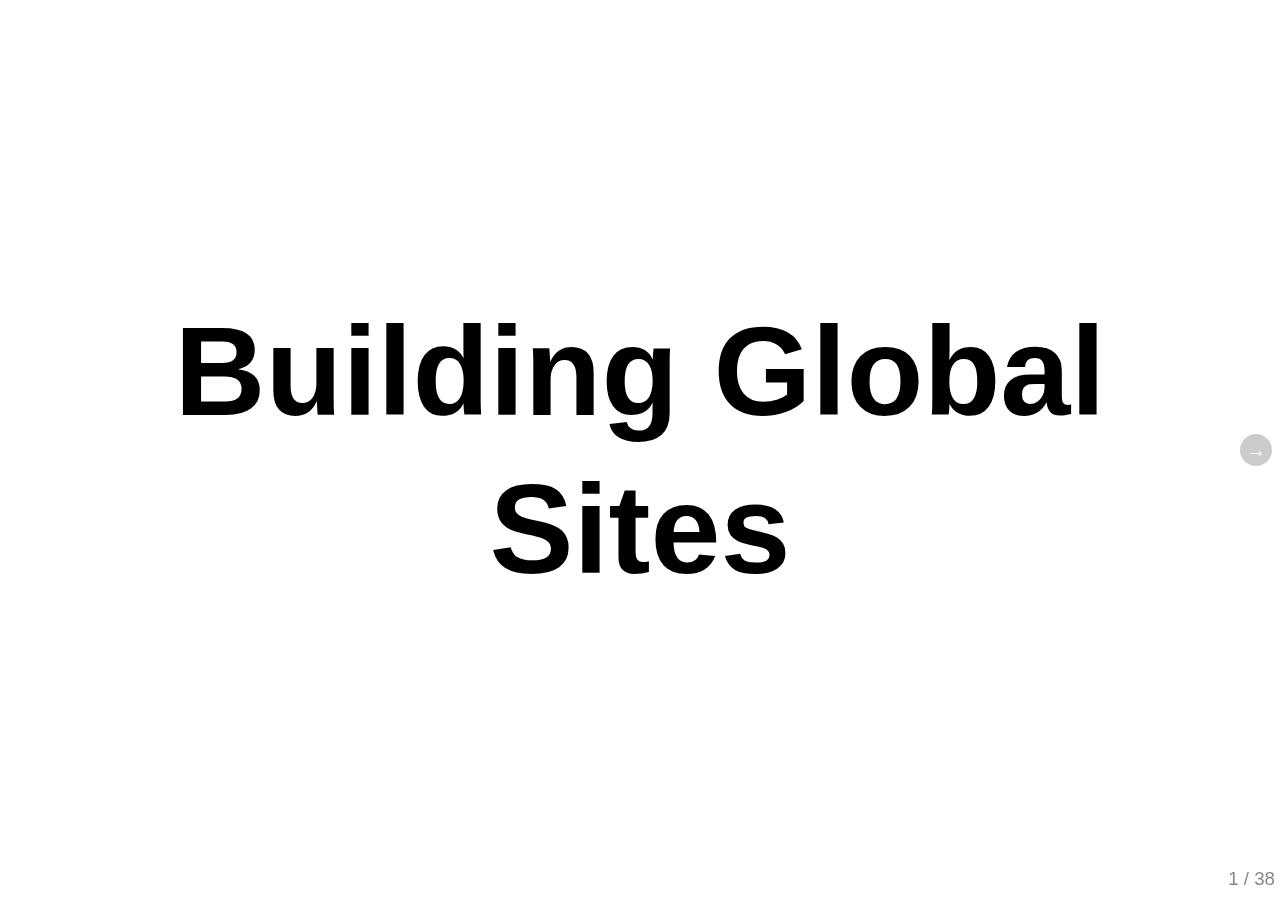
==== commit e0fd92fa: "Unicode best practices" ====
--- a/index.html
+++ b/index.html
@@ -323,7 +323,7 @@
             <h2>Terminology</h2>
 
             <dl>
-                <dt>Equivalence</dt>
+                <dt id="equivalence">Equivalence</dt>
                 <dd>
                     <p>Unicode provides rules to determine when characters are
                     exactly the same (e.g. U+00F1 = U+006E + U+0303 = ñ) and also
@@ -429,23 +429,18 @@
             <h2>Unicode Encodings</h2>
 
             <p>
-                The Unicode standard describes characters and how to process
-                them. How do we encode those characters for interchange?
-            </p>
-
-            <p>
-                When the Unicode initiative started, early momentum followed
-                the precedent of earlier double-byte systems and produced
-                a fixed 16-bit encoding (UCS-2). This rapidly demonstrated
-                several problems:
+                The Unicode standard describes abstract characters but we need
+                a way to convert them into bytes for storage and exchange.
+                Early experiments which simply doubled 8-bit ASCII to 16-bits
+                revealed significant problems:
             </p>
 
             <ol>
                 <li>
-                    Unlike bytes, words can be stored in different orders. To
-                    distinguish between big-endian and little-endian order
-                    (UNIX vs. NUXI) requires an unambiguous <abbr title="Byte Order Mark">BOM</abbr>
-                    added at the start of every string
+                    Not every processor stores the bytes comprising a 16-bit
+                    integer the same way — big-endian (“UNIX”) or little-endian
+                    (“NUXI”) — necessitating a special byte-order mark (BOM) at
+                    the start of the string simply to decode it
                 </li>
                 <li><strong>All</strong> existing text would need to be converted!</li>
                 <li>All text becomes more expensive to store and process</li>
@@ -453,11 +448,13 @@
             </ol>
 
             <p>
-                UTF-8 was developed to avoid these problems: as a variable
-                length-encoding scheme using bytes, all existing 7-bit ASCII
-                text is automatically valid, byte-order marks are unnecessary
-                and every Unicode character can be encoded without
-                incompatibility.
+                UTF-8 was developed to avoid these problems. It's
+                <a href="http://tools.ietf.org/html/rfc3629#page-4">a very
+                clever variable-length encoding scheme</a> under which all
+                existing 7-bit ASCII is valid, all common non-Asian characters
+                require only 2 bytes, common CJK still needs only 3-bytes,
+                using 4 bytes only for rare and historical characters. Because
+                it's read one byte at a time, there's no need for a BOM.
             </p>
         </section>
 
@@ -476,9 +473,12 @@
                 <li>
                     <p>
                         All major operating systems and programming languages
-                        support Unicode, although compatibility is still a
-                        consideration for the more recent features added in
-                        <a href="http://babelstone.blogspot.com/2009/11/whats-new-in-unicode-60.html">version 6</a> such as <a href="http://www.unicode.org/~scherer/emoji4unicode/snapshot/emojidata.html">emoji</a> (🌏) or regional indicators (&#x1F1FA; &#x1F1F8; = &#x1F1FA;&#x1F1F8;)
+                        support Unicode and UTF-8, although compatibility is
+                        still a consideration for the more recent features
+                        added in
+                        <a href="http://babelstone.blogspot.com/2009/11/whats-new-in-unicode-60.html">version 6</a>
+                        such as <a href="http://www.unicode.org/~scherer/emoji4unicode/snapshot/emojidata.html">emoji</a> (🌏)
+                        or regional indicators (&#x1F1FA; &#x1F1F8; = &#x1F1FA;&#x1F1F8;)
                     </p>
                 </li>
             </ul>
@@ -520,19 +520,108 @@
             <h1>Unicode in Python</h1>
         </section>
 
+        <section class="slide" id="unicode-in-python2">
+            <h2>Unicode in Python 2.x</h2>
+            <p>
+                There's a persistent misconception that you need Python 3 to
+                support Unicode. This is untrue: "" may produce a <code>str</code> (i.e. bytes)
+                instance but simply prefixing any string with <code>u</code>
+                produces a full <code>unicode</code> object. Python 2 will even
+                helpfully convert them when you mix the two:
+            </p>
+
+            <pre><code>&gt;&gt;&gt; type(&quot;foo&quot;)
+&lt;type &#x27;<b>str</b>&#x27;&gt;
+&gt;&gt;&gt; type(u&quot;bar&quot;)
+&lt;type &#x27;<b>unicode</b>&#x27;&gt;
+&gt;&gt;&gt; &quot;foo&quot; + u&quot;bar&quot;
+u&#x27;foobar&#x27;</code></pre>
+
+            <p>
+                This looks easy but it hides an annoying problem: to preserve
+                compatibility with older code Python 2 assumes anything not
+                known to be unicode is valid ASCII. You can build a system and
+                still get a <code>UnicodeDecodeError</code> the first time a
+                non-ASCII value enters the “tested” system because your test
+                was all ASCII…
+            </p>
+        </section>
+
+        <section class="slide" id="unicode-in-python3">
+            <h2>Unicode in Python 3.x</h2>
+            <h3>Explicit is better than implicit</h3>
+
+            <p>Learning from what was problematic in Python 2, the default
+            string type is <code>unicode</code> and you have to explictly
+            request the new <code>bytes</code> type if you want a
+            byte-string:</p>
+
+            <pre><code>&gt;&gt;&gt; &quot;f&uuml;bar&quot; + b&quot;bytes&quot;
+Traceback (most recent call last):
+  File &quot;&lt;stdin&gt;&quot;, line 1, in &lt;module&gt;
+TypeError: Can&#x27;t convert &#x27;bytes&#x27; object to str implicitly
+&gt;&gt;&gt; &quot;f&uuml;bar&quot; + b&quot;bytes&quot;.decode(&quot;utf-8&quot;)
+&#x27;f&uuml;barbytes&#x27;</code></pre>
+
+            <p class="center">Python 2 fails later; Python 3 forces you to clean up the mess now</p>
+        </section>
+
         <section class="slide" id="unicode-best-practices">
             <h2>Unicode Best Practices</h2>
 
+            <p class="center note">These rules are the same for Python 2 and 3 so you won't need to change when Django migrates</p>
+
             <ul>
                 <li>
-                    Always decode immediately on input and encode on output:
-                    <pre><code>s = foo.read().decode("utf-8")  # Fail on invalid input</code></pre>
-                    <pre><code>print >>foo, s.encode("utf-8")</code></pre>
-                </li>
-                <li>Normalization</li>
-                <li>regex vs. re</li>
+                    Your code should use Unicode internally - that's what
+                    Django, json, etc. provide and it's as simple as using
+                    <code>u""</code> for literals
+                </li>
+                <li>Always decode data as soon as you receive it and encode on the way out:
+                    <pre><code>s = foo.read().decode("utf-8")<br/>print >>foo, s.encode("utf-8")</code></pre>
+                </li>
+                <li>
+                    Decide how to handle invalid values: you can ignore or drop
+                    them but it's usually best to report an error so your users
+                    can fix the data. If not:
+                    <pre><code>s = foo.read().decode("utf-8", "ignore")</code></pre>
+                </li>
             </ul>
         </section>
+
+        <section class="slide" id="unicode-normalization">
+            <h2>Unicode Best Practices</h2>
+            <h3><a href="http://unicode.org/faq/normalization.html">Normalization</a></h3>
+
+            <p>
+                There are <a href="#terminology-unicode-2">multiple ways to
+                display many characters</a>, producing situations where a
+                program treats two values as different even though they appear
+                identical to the user. We can avoid this problem by normalizing
+                everything to a consistent internal representation for
+                comparison:
+            </p>
+            <pre><code>&gt;&gt;&gt; from unicodedata import normalize
+&gt;&gt;&gt; u&quot;\N{LATIN SMALL LETTER E WITH ACUTE}&quot; == u&quot;\N{LATIN SMALL LETTER E}\N{COMBINING ACUTE ACCENT}&quot;
+False
+&gt;&gt;&gt; normalize(&quot;NFC&quot;, u&quot;\N{LATIN SMALL LETTER E WITH ACUTE}&quot;) == normalize(&quot;NFC&quot;, u&quot;e\N{COMBINING ACUTE ACCENT}&quot;)
+True</code></pre>
+        </section>
+
+        <section class="slide" id="re-vs-regex">
+            <h2>Unicode Best Practices</h2>
+            <h3>re vs. regex</h3>
+        </section>
+
+        <section class="slide" id="re-vs-regex">
+            <h2>Unicode in Django</h2>
+
+            <ol>
+                <li>Watch those database defaults</li>
+                <li>Normalization model mixin</li>
+            </ol>
+        </section>
+
 
         <section class="slide">
             <h2>Translating Content</h2>
--- a/custom.css
+++ b/custom.css
@@ -44,6 +44,10 @@
 
 .slide i {
     font-style: italic;
+}
+
+.slide b {
+    font-weight: bold;
 }
 
 .slide dt {
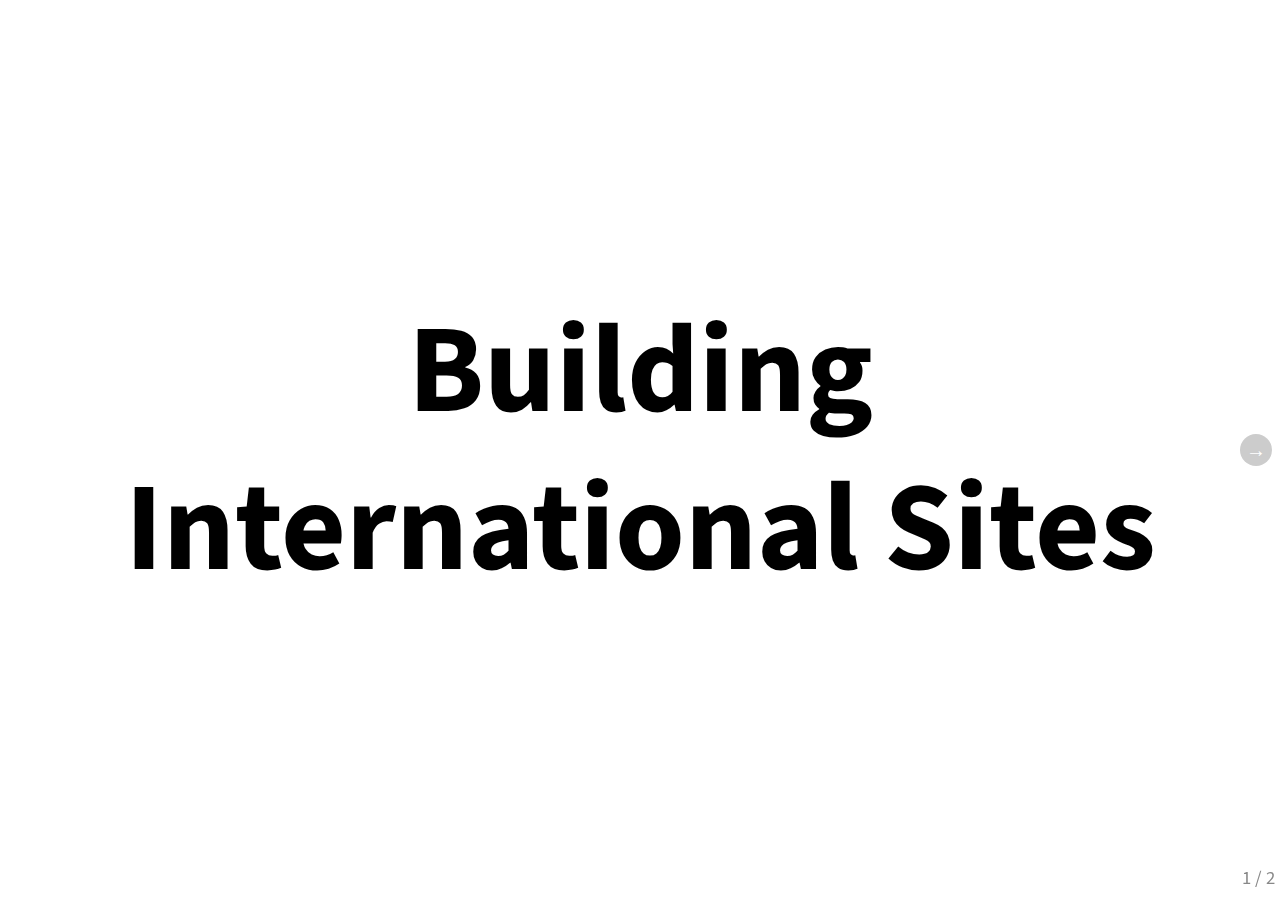
==== commit 588a1c74: "Added links back to the index page" ====
--- a/index.html
+++ b/index.html
@@ -26,639 +26,24 @@
 
     <body class="deck-container">
         <section class="slide" id="intro">
-            <h1>Building Global Sites</h1>
+            <h1>Building International Sites</h1>
         </section>
 
-        <section class="slide" id="background">
-            <h2>Background</h2>
+        <section class="slide" id="agenda">
+            <h2>Agenda</h2>
 
-            <ul>
-                <li><a href="#terminology">Terminology</a></li>
-                <li><a href="#culture">Cultural Differences</a></li>
-                <li><a href="#writing-systems">Writing Systems</a></li>
-            </ul>
+            <nav>
+                <ul>
+                    <li><a href="background.html">Background Information</a></li>
+                    <li><a href="design.html">Design Strategies</a></li>
+                    <li><a href="handling-unicode.html">Handling Unicode</a></li>
+                    <li><a href="static-translations.html">Static Translations</a></li>
+                    <li><a href="dynamic-content.html">Dynamic Content</a></li>
+                    <li><a href="search.html">Search</a></li>
+                    <li><a href="web.html">Front-End Web Strategies</a></li>
+                </ul>
+            </nav>
         </section>
-
-        <section class="slide terminology" id="basic-terminology">
-            <h2>Terminology</h2>
-
-            <aside class="note">
-                These terms are not standardized. Since we're web-oriented, I'll follow the
-                <a href="http://www.w3.org/International/questions/qa-i18n/">W3</a>.
-            </aside>
-
-            <dl>
-                <dt><dfn>Locale</dfn></dt>
-                <dd>
-                    A collection of preferences defining how a system should
-                    behave for a target group. For example, users in the United
-                    States, Great Britain and Australia mostly share a language
-                    but choose different ways to spell words, display dates and
-                    measure.
-                </dd>
-
-                <dt><dfn>Localization (l10n)</dfn></dt>
-                <dd>
-                    A collection of preferences defining how the user interface
-                    should behave for a locale. This implies a number of
-                    surprisingly complex topics ranging from how basic text
-                    processing and number or formatting to questions about
-                    prefered colors and icons and even legal requirements.
-                </dd>
-
-                <dt><dfn>Internationaliztion (i18n)</dfn></dt>
-                <dd>
-                    Making it <em>easy</em> to localize software: in general
-                    this involves identifying locale dependency points and
-                    adding an abstraction mechanism to manage locale-specific
-                    changes
-                </dd>
-            </dl>
-        </section>
-
-        <section class="slide" id="cultural-differences">
-            <h2>Cultural Differences</h2>
-
-            <p class="collapse-inactive">
-                Localization is about more than cosmetic differences: forget
-                whether the year comes before or after the month in a date,
-                basic beliefs about how the world works vary significantly
-            </p>
-
-            <ol>
-                <li class="slide">
-                    Geography's pretty universal, right?
-
-                    <figure class="slide collapse-inactive" id="geography-falsehoods">
-                        <figcaption class="center"><a href="http://wiesmann.codiferes.net/wordpress/?p=15187">Falsehoods Programmers Believe About Geography</a></figcaption>
-                        <blockquote class="long" cite="http://wiesmann.codiferes.net/wordpress/?p=15187">
-                            <ul>
-                                <li>Places have only one official name</li>
-                                <li>Place names follow the character rules of the language</li>
-                                <li>Place names can be written with the usual character set of a country</li>
-                            </ul>
-                        </blockquote>
-                    </figure>
-                </li>
-                <li class="slide">
-                    Well, what about someone's name?
-
-                    <figure class="slide collapse-inactive" id="name-falsehoods">
-                        <figcaption class="center"><a href="http://www.kalzumeus.com/2010/06/17/falsehoods-programmers-believe-about-names/">Falsehoods Programmers Believe About Names</a></figcaption>
-                        <blockquote class="long" cite="http://www.kalzumeus.com/2010/06/17/falsehoods-programmers-believe-about-names/">
-                            <ol>
-                                <li>People have exactly one canonical full name.</li>
-                                <li>People have exactly one full name which they go by.</li>
-                                <li value="7">People’s names do not change.</li>
-                                <li value="8">People’s names change, but only at a certain enumerated set of events.</li>
-                                <li value="20">People have last names, family names, or anything else which is shared by folks recognized as their relatives.</li>
-                            </ol>
-                        </blockquote>
-                    </figure>
-                </li>
-                <li class="slide">
-                    What about something as simple as a person's gender? That's just biology, right?
-
-                    <figure class="slide collapse-inactive" id="gender-falsehoods">
-                        <figcaption class="center"><a href="http://www.cscyphers.com/blog/2012/06/28/falsehoods-programmers-believe-about-gender/">Falsehoods Programmers Believe About Gender</a></figcaption>
-                        <blockquote class="long" cite="http://www.cscyphers.com/blog/2012/06/28/falsehoods-programmers-believe-about-gender/">
-                            <ul>
-                                <li>There are two and only two genders</li>
-                                <li>Okay, then there are two and only two biological genders.</li>
-                                <li>Gender is determined solely by biology.</li>
-                            </ul>
-                        </blockquote>
-                    </figure>
-                </li>
-            </ol>
-        </section>
-
-        <section class="slide" id="dealing-with-cultural-differences">
-            <h2>Dealing with Cultural Differences</h2>
-            <ul>
-                <li>
-                    The easiest way to spend less time dealing with complex
-                    data is not to ask for it: do you really need to know your
-                    users' gender? This is also a good way to avoid your signup
-                    process feeling nosy
-                </li>
-                <li>
-                    If you do need data, ask how much structure you need: a
-                    simple “What name should we display on your profile page?”
-                    field is easy to start with and much easier than trying to
-                    migrate a simplistic system after it's full of user data
-                </li>
-                <li>
-                    If you have to model something complicated, pay the cost
-                    upfront: use a library or service, test major assumptions
-                    and potential outliers regularly and think about how you'll
-                    deal with problems
-                </li>
-            </ul>
-        </section>
-
-        <section class="slide" id="text-ancient-history">
-            <h2>An Abbreviated History of Electronic Text</h2>
-
-            <p>
-                It's been assumed that there's a unique way to produce each character since the invention of movable type
-            </p>
-
-            <figure>
-                <blockquote class="long">
-                    <p>When he wished to print, he took an iron frame and set
-                    it on the iron plate. In this he placed the types, set
-                    close together. When the frame was full, the whole made one
-                    solid block of type. He then placed it near the fire to
-                    warm it. When the paste [at the back] was slightly melted,
-                    he took a smooth board and pressed it over the surface, so
-                    that the block of type became as even as a whetstone.</p>
-
-                    <p><em>For each character there were several types, and for
-                    certain common characters there were twenty or more types
-                    each,</em> in order to be prepared for the repetition of
-                    characters on the same page. When the characters were not
-                    in use he had them arranged with paper labels, one label
-                    for each rhyme-group, and kept them in wooden cases.</p>
-                </blockquote>
-                <figcaption>
-                    Description of the ceramic movable type system created by Bi
-                    Sheng (990–1051) from Joseph Needham's <u>Science and
-                    Civilisation in China: Volume 5, Chemistry and Chemical
-                    Technology, Part 1, Paper and Printing</u>, as quoted in
-                    Wikipedia's <a href="http://en.wikipedia.org/wiki/Movable_type#History_of_Movable_type">History of Movable type</a>
-                </figcaption>
-            </figure>
-        </section>
-
-        <section class="slide">
-            <h2>An Abbreviated History of Electronic Text</h2>
-            <p>
-                When people started building electronic communication systems,
-                it was easy to continue assigning each character a number.
-                Since early systems needed to be simple, each character was
-                assigned a fixed-length binary number
-            </p>
-            <ul>
-                <li>
-                    <a href="http://en.wikipedia.org/wiki/Baudot_code">Baudot code</a>
-                    (1870) to ITA2 (1930): 5 bits - just enough for the English alphabet
-                </li>
-                <li>
-                    TeleTypeSetter and <a href="http://en.wikipedia.org/wiki/BCD_(6-bit)">BCD</a>:
-                    6 bits allowed punctuation. Unfortunately, different
-                    manufacturers used different schemes, making it difficult
-                    to exchange data or even mix computers and printers from
-                    different manufacturers!
-                </li>
-                <li>
-                    <a href="http://en.wikipedia.org/wiki/American_Standard_Code_for_Information_Interchange">ASCII</a> (1963):
-                    7 bits allow both upper <em>and</em> lower case!
-                    Standardization should also help avoid painful conversion
-                    issues between manufacturers…
-                </li>
-                <li class="slide">
-                    <p>… but almost everyone outside the United States needs more
-                    characters and uses 8-bits to store extended characters
-                    beyond basic ASCII. Worse, it's frequently possible to
-                    exchange text incorrectly until someone notices the first
-                    document using one of the different characters!</p>
-
-                    <p>Since there are individual languages which need more
-                    than 256 characters, there's no possibility of a standard
-                    8-bit (or even 16-bit!) encoding emerging</p>
-                </li>
-            </ul>
-        </section>
-
-        <section class="slide" id="writing-systems">
-            <h2>The Range of Human Writing</h2>
-
-            <figure>
-                <img src="img/WritingSystemsOfTheWorld.svg" />
-                <figcaption class="center">
-                    <a href="http://commons.wikimedia.org/wiki/File%3AWritingSystemsOfTheWorld.svg">Writing Systems of the World</a>
-                    <p class="attribution"><cite>Maximilian Dörrbecker via Wikimedia Commons (<a href="http://creativecommons.org/licenses/by-sa/3.0/">CC-BY-SA-3.0</a>)</cite></p>
-                </figcaption>
-            </figure>
-        </section>
-
-        <section class="slide" id="unicode">
-            <h2>Unicode</h2>
-
-            <figure>
-                <figcaption><a href="http://www.unicode.org/standard/principles.html">The Unicode® Standard: A Technical Introduction</a></figcaption>
-                <blockquote class="long" cite="http://www.unicode.org/standard/principles.html">
-                    <p>The Unicode Standard defines codes for characters used in <em>all the major
-                        languages written today</em>. Scripts include the European alphabetic scripts,
-                        Middle Eastern right-to-left scripts, and many scripts of Asia.</p>
-                    <p>The Unicode Standard further includes punctuation marks,
-                    diacritics, mathematical symbols, technical symbols, arrows,
-                    dingbats, emoji, etc. … In all, the Unicode Standard, Version
-                    6.0 provides codes for <em>109,449</em> characters from the world&#39;s
-                    alphabets, ideograph sets, and symbol collections.</p>
-                </blockquote>
-            </figure>
-
-        </section>
-
-        <section class="slide terminology" id="terminology-unicode">
-            <h2>Terminology</h2>
-
-            <dl>
-                <dt>Character</dt>
-                <dd>
-                    <q cite="http://www.unicode.org/glossary/#character">
-                        The smallest component of written language that has semantic value; refers to the abstract meaning…
-                    </q>
-                    <p><strong>Key concept: this is not the same as a byte!</strong></p>
-                </dd>
-
-                <dt><dfn>Diacritic</dfn></dt>
-                <dd>
-                    <q cite="http://www.unicode.org/glossary/#diacritic">
-                        A mark applied or attached to a symbol to create a new
-                        symbol that represents a modified or new value. (2) A
-                        mark applied to a symbol irrespective of whether it
-                        changes the value of that symbol. In the latter case,
-                        the diacritic usually represents an independent value
-                        (for example, an accent, tone, or some other linguistic
-                        information).
-                    </q>
-                </dd>
-
-                <dt>Grapheme Cluster</dt>
-                <dt><dfn>Combining Character</dfn></dt>
-                <dd>
-                    Unicode supports a key concept that multiple characters can
-                    be combined to produce a single displayed character
-                    (generally anything a user would consider the same is a
-                    “grapheme cluster”).
-
-                    <table>
-                        <tr>
-                            <td colspan="3">&eacute;</td>
-                        </tr>
-                        <tr>
-                            <td colspan="3">LATIN SMALL LETTER E WITH ACUTE (U+00E9)</td>
-                        </tr>
-                        <tr>
-                            <td>e&#x301;</td>
-                            <td>e</td>
-                            <td>&acute;</td>
-                        </tr>
-                        <tr>
-                            <td></td>
-                            <td>LATIN SMALL LETTER E (U+0065)</td>
-                            <td>COMBINING ACUTE ACCENT (U+0301)</td>
-                        </tr>
-                    </table>
-
-                    <p class="center">In Unicode, these are the same!</p>
-                </dd>
-            </dl>
-        </section>
-
-        <section class="slide terminology" id="terminology-unicode-2">
-            <h2>Terminology</h2>
-
-            <dl>
-                <dt id="equivalence">Equivalence</dt>
-                <dd>
-                    <p>Unicode provides rules to determine when characters are
-                    exactly the same (e.g. U+00F1 = U+006E + U+0303 = ñ) and also
-                    when they are functionally the same (e.g. &#xFB00; == "ff" for
-                    searching but not display).</p>
-
-                    <p>
-                        This can also apply to numbers – these are all mathematically equivalent but have significantly different semantic meaning:<br/>
-                        5Ƽƽ٥۵५৫੫૫୫௫౫೫൫๕໕༥၅፭៥᠕⁵₅Ⅴⅴ⑤⑸⓹❺➄➎〥㈤５𐄋𐌡𝟓𝟧𝟱𝟻
-                    </p>
-                </dd>
-
-                <dt><dfn>Case Mapping</dfn></dt>
-                <dd>
-                    Various alphabets (Latin, Georgian, Armenian, Cyrillic,
-                    etc.) have the concept of “case” and Unicode has rules for
-                    converting text from one case to another, including the
-                    various language-specific complications this can entail:
-                    for example, the German ß (SMALL LETTER SHARP S) converts
-                    to uppercase as “SS”
-
-                    (see <cite><a href="http://unicode.org/reports/tr21/tr21-5.html">Unicode Standard Annex #21: CASE MAPPINGS</a></cite>).
-                </dd>
-
-                <dt>Case Folding</dt>
-                <dd>
-                    Case folding is a similar process, generally used for
-                    caseless comparisons (e.g. search). In Unicode this is
-                    an expanded form of the lowercase mapping which is
-                    consistent but the output is not suitable for display to
-                    users
-                </dd>
-            </dl>
-        </section>
-
-        <section class="slide" id="terminology-collation">
-            <h2>Terminology</h2>
-            <h3>Collation</h3>
-
-            <p>Determining how strings compare for the purposes of sorting</p>
-
-            <div class="center-block">
-        		<table>
-                    <caption>
-                        Sample character collation rules
-                    </caption>
-                    <tr>
-                        <th class="section" colspan="2">By Language</th>
-                    </tr>
-        			<tr>
-        				<th>Swedish:</th>
-        				<td>z &lt; ö</td>
-        			</tr>
-        			<tr>
-        				<th>German:</th>
-        				<td>ö &lt; z</td>
-        			</tr>
-        			<tr>
-        				<th>German:</th>
-        				<td><abbr title="LATIN SMALL LETTER SHARP S">ß</abbr> = ss</td>
-        			</tr>
-
-                    <tr>
-                        <th class="section" colspan="2">By Context</th>
-                    </tr>
-        			<tr>
-        				<th>French:</th>
-        				<td>cote &lt; côte &lt; coté &lt; côté</td>
-        			</tr>
-
-                    <tr>
-                        <th class="section" colspan="2">By Usage</th>
-                    </tr>
-        			<tr>
-        				<th>German Dictionary:</th>
-        				<td>of &lt; öf</td>
-        			</tr>
-        			<tr>
-        				<th>German Telephone:</th>
-        				<td>öf &lt; of</td>
-        			</tr>
-        		</table>
-
-                <p class="attribution">
-                    Sources: <cite><a href="http://unicode.org/reports/tr10/">Unicode Technical Standard #10</a></cite>
-                       and <cite><a href="http://en.wikipedia.org/wiki/Alphabetical_order#Language-specific_conventions">Wikipedia: Alphabetical order</a></cite>
-                </p>
-            </div>
-        </section>
-
-        <section class="slide" id="directionality">
-            <h2>Directionality</h2>
-            <figure>
-                <img src="img/Writing_directions_of_the_world.svg" />
-                <figcaption class="center">
-                    <a href="http://commons.wikimedia.org/wiki/File%3AWriting_directions_of_the_world.svg">Writing Directions of the World</a>
-                    <p class="attribution"><cite>SPQRobin via Wikimedia Commons (<a href="http://creativecommons.org/licenses/by-sa/3.0">CC-BY-SA-3.0</a>)</cite></p>
-                </figcaption>
-            </figure>
-        </section>
-
-        <section class="slide" id="unicode-encodings">
-            <h2>Unicode Encodings</h2>
-
-            <p>
-                The Unicode standard describes abstract characters but we need
-                a way to convert them into bytes for storage and exchange.
-                Early experiments which simply doubled 8-bit ASCII to 16-bits
-                revealed significant problems:
-            </p>
-
-            <ol>
-                <li>
-                    Not every processor stores the bytes comprising a 16-bit
-                    integer the same way — big-endian (“UNIX”) or little-endian
-                    (“NUXI”) — necessitating a special byte-order mark (BOM) at
-                    the start of the string simply to decode it
-                </li>
-                <li><strong>All</strong> existing text would need to be converted!</li>
-                <li>All text becomes more expensive to store and process</li>
-                <li>It wasn't enough: Chinese alone would require at least 3 bytes!</li>
-            </ol>
-
-            <p>
-                UTF-8 was developed to avoid these problems. It's
-                <a href="http://tools.ietf.org/html/rfc3629#page-4">a very
-                clever variable-length encoding scheme</a> under which all
-                existing 7-bit ASCII is valid, all common non-Asian characters
-                require only 2 bytes, common CJK still needs only 3-bytes,
-                using 4 bytes only for rare and historical characters. Because
-                it's read one byte at a time, there's no need for a BOM.
-            </p>
-        </section>
-
-        <section class="slide" id="state-of-unicode">
-            <h2>State of Unicode</h2>
-
-            <ul>
-                <li>
-                    In <a href="http://googleblog.blogspot.com/2008/05/moving-to-unicode-51.html">2008</a>,
-                    Google announced that for web content UTF-8 had surpassed ASCII in popularity. In
-                    <a href="http://googleblog.blogspot.com/2010/01/unicode-nearing-50-of-web.html">2010</a>,
-                    it was approaching 50%, and as of
-                    <a href="http://googleblog.blogspot.com/2012/02/unicode-over-60-percent-of-web.html">February 2012</a>
-                    it has passed 60%
-                </li>
-                <li>
-                    <p>
-                        All major operating systems and programming languages
-                        support Unicode and UTF-8, although compatibility is
-                        still a consideration for the more recent features
-                        added in
-                        <a href="http://babelstone.blogspot.com/2009/11/whats-new-in-unicode-60.html">version 6</a>
-                        such as <a href="http://www.unicode.org/~scherer/emoji4unicode/snapshot/emojidata.html">emoji</a> (🌏)
-                        or regional indicators (&#x1F1FA; &#x1F1F8; = &#x1F1FA;&#x1F1F8;)
-                    </p>
-                </li>
-            </ul>
-            <p class="larger center">Summary: <strong>use UTF-8!</strong></p>
-        </section>
-
-        <section class="slide" id="complex-scripts">
-            <h2>Complex scripts</h2>
-
-            <p>
-                We previously discussed how accented characters can be formed
-                by combining a base character with the desired diacritic. The
-                concept of multiple characters producing a visually distinct
-                glyph is relatively unusual in English, where only a few
-                ligatures are at all commonly used - perhaps the best known
-                being the “ae” in encylopædia - but other languages depend on
-                this behaviour.
-            </p>
-            <p>
-                A <a href="http://en.wikipedia.org/wiki/Complex_text_layout">complex text layout</a>
-                system allows the visual display to be significantly altered
-                based on the context. If you need to support complex languages
-                this will affect your font choices and design options!
-            </p>
-            <div class="slide">
-                <figure>
-                    <figcaption class="center">
-                        The name of the Arabic language as individual characters and written normally
-                    </figcaption>
-                    <p lang="ar" class="center-block larger">
-                        <span class="slide">&#x627; &#x644; &#x639; &#x631; &#x628; &#x64A; &#x629;</span>
-                        <span class="slide">&#x627;&#x644;&#x639;&#x631;&#x628;&#x64A;&#x629;</span>
-                    </p>
-                </figure>
-            </div>
-        </section>
-
-        <section class="slide" id="unicode-in-python">
-            <h1>Unicode in Python</h1>
-        </section>
-
-        <section class="slide" id="unicode-in-python2">
-            <h2>Unicode in Python 2.x</h2>
-            <p>
-                There's a persistent misconception that you need Python 3 to
-                support Unicode. This is untrue: "" may produce a <code>str</code> (i.e. bytes)
-                instance but simply prefixing any string with <code>u</code>
-                produces a full <code>unicode</code> object. Python 2 will even
-                helpfully convert them when you mix the two:
-            </p>
-
-            <pre><code>&gt;&gt;&gt; type(&quot;foo&quot;)
-&lt;type &#x27;<b>str</b>&#x27;&gt;
-&gt;&gt;&gt; type(u&quot;bar&quot;)
-&lt;type &#x27;<b>unicode</b>&#x27;&gt;
-&gt;&gt;&gt; &quot;foo&quot; + u&quot;bar&quot;
-u&#x27;foobar&#x27;</code></pre>
-
-            <p>
-                This looks easy but it hides an annoying problem: to preserve
-                compatibility with older code Python 2 assumes anything not
-                known to be unicode is valid ASCII. You can build a system and
-                still get a <code>UnicodeDecodeError</code> the first time a
-                non-ASCII value enters the “tested” system because your test
-                was all ASCII…
-            </p>
-        </section>
-
-        <section class="slide" id="unicode-in-python3">
-            <h2>Unicode in Python 3.x</h2>
-            <h3>Explicit is better than implicit</h3>
-
-            <p>Learning from what was problematic in Python 2, the default
-            string type is <code>unicode</code> and you have to explictly
-            request the new <code>bytes</code> type if you want a
-            byte-string:</p>
-
-            <pre><code>&gt;&gt;&gt; &quot;f&uuml;bar&quot; + b&quot;bytes&quot;
-Traceback (most recent call last):
-  File &quot;&lt;stdin&gt;&quot;, line 1, in &lt;module&gt;
-TypeError: Can&#x27;t convert &#x27;bytes&#x27; object to str implicitly
-&gt;&gt;&gt; &quot;f&uuml;bar&quot; + b&quot;bytes&quot;.decode(&quot;utf-8&quot;)
-&#x27;f&uuml;barbytes&#x27;</code></pre>
-
-            <p class="center">Python 2 fails later; Python 3 forces you to clean up the mess now</p>
-        </section>
-
-        <section class="slide" id="unicode-best-practices">
-            <h2>Unicode Best Practices</h2>
-
-            <p class="center note">These rules are the same for Python 2 and 3 so you won't need to change when Django migrates</p>
-
-            <ul>
-                <li>
-                    Your code should use Unicode internally - that's what
-                    Django, json, etc. provide and it's as simple as using
-                    <code>u""</code> for literals
-                </li>
-                <li>Always decode data as soon as you receive it and encode on the way out:
-                    <pre><code>s = foo.read().decode("utf-8")<br/>print >>foo, s.encode("utf-8")</code></pre>
-                </li>
-                <li>
-                    Decide how to handle invalid values: you can ignore or drop
-                    them but it's usually best to report an error so your users
-                    can fix the data. If not:
-                    <pre><code>s = foo.read().decode("utf-8", "ignore")</code></pre>
-                </li>
-            </ul>
-        </section>
-
-        <section class="slide" id="unicode-normalization">
-            <h2>Unicode Best Practices</h2>
-            <h3><a href="http://unicode.org/faq/normalization.html">Normalization</a></h3>
-
-            <p>
-                There are <a href="#terminology-unicode-2">multiple ways to
-                display many characters</a>, producing situations where a
-                program treats two values as different even though they appear
-                identical to the user. We can avoid this problem by normalizing
-                everything to a consistent internal representation for
-                comparison:
-            </p>
-            <pre><code>&gt;&gt;&gt; from unicodedata import normalize
-&gt;&gt;&gt; u&quot;\N{LATIN SMALL LETTER E WITH ACUTE}&quot; == u&quot;\N{LATIN SMALL LETTER E}\N{COMBINING ACUTE ACCENT}&quot;
-False
-&gt;&gt;&gt; normalize(&quot;NFC&quot;, u&quot;\N{LATIN SMALL LETTER E WITH ACUTE}&quot;) == normalize(&quot;NFC&quot;, u&quot;e\N{COMBINING ACUTE ACCENT}&quot;)
-True</code></pre>
-        </section>
-
-        <section class="slide" id="re-vs-regex">
-            <h2>Unicode Best Practices</h2>
-            <h3>re vs. regex</h3>
-        </section>
-
-        <section class="slide" id="re-vs-regex">
-            <h2>Unicode in Django</h2>
-
-            <ol>
-                <li>Watch those database defaults</li>
-                <li>Normalization model mixin</li>
-            </ol>
-        </section>
-
-
-        <section class="slide">
-            <h2>Translating Content</h2>
-        </section>
-
-        <section class="slide">
-            <h2>Static content</h2>
-
-        * Django's built-in support
-        * Tools such as Transifex, Google Translator Toolkit, etc.
-        </section>
-
-        <section class="slide">
-            <h2>Dynamic content</h2>
-
-        * Review of options &amp; tradeoffs
-        * Details about django-modeltranslation and django-hvad
-
-        * Dealing with translators
-        </section>
-
-        <section class="slide">
-            <h2>Search</h2>
-        * Multi-lingual search
-        * Solr strategies
-        * django-haystack challenges
-</section>
-
-    <section class="slide">
-        <h2>Front-end challenges</h2>
-        * Strategies for language selection
-        * URL structure (django-localeurl)
-        * HTTP language negotiation
-        * CSS and HTML strategies
-        * Dealing with mixed LTR and RTL content
-        </section>
-
 
         <a href="#" class="deck-prev-link" title="Previous">&#8592;</a>
         <a href="#" class="deck-next-link" title="Next">&#8594;</a>
--- a/custom.css
+++ b/custom.css
@@ -1,12 +1,47 @@
+@import url(http://fonts.googleapis.com/css?family=Source+Sans+Pro:400,400italic,600,700|Droid+Sans+Mono&subset=latin,latin-ext);
+
+body, .deck-container {
+    font-family: 'Source Sans Pro', "Helvetica Neue", sans-serif;
+    text-rendering: optimizeLegibility;
+}
+
+.deck-container pre, .deck-container code, .deck-container kbd, .deck-container samp {
+    font-family: "Droid Sans Mono", monospace;
+}
+
+.slide h1 {
+    font-weight: 700;
+}
+
+.slide h2, .slide h3 {
+    font-weight: 600;
+}
+
 :lang(ar) {
     direction: rtl;
+}
+
+.slide aside {
+    margin: .6em;
+    margin-left: 3em;
+    padding: .5em;
+
+    box-shadow: 3px 3px 8px rgba(0, 0, 0, 0.4);
+
+    border: dotted #ddd 1px;
+    border-left-style: solid;
+    border-left-width: .5em;
+
+    background-color: #eee;
+
+    font-size: smaller;
 }
 
 .slide .bottom {
     position: absolute;
     z-index: 3;
-    top: 600px;
-    font-style: oblique;
+    top: 92%;
+    width: 100%;
     background-color: transparent;
 }
 
@@ -19,6 +54,28 @@
     margin: 0 auto;
 }
 
+.slide .align-right {
+    text-align: right;
+}
+
+.slide nav li {
+    list-style-position: inside;
+    list-style-type: square;
+}
+
+.slide ul.inline {
+    margin: 0;
+    padding: 0;
+}
+
+.slide .inline > li {
+    display: inline-block;
+}
+
+.slide .inline > li + li:before {
+    content: "✦ ";
+}
+
 .slide .larger {
     font-size: 300%;
 }
@@ -32,6 +89,10 @@
     width: 100%;
 }
 
+.slide .mistake {
+    color: red;
+}
+
 .slide figure img {
     max-width: 80%;
     max-height: 65%;
@@ -50,6 +111,28 @@
     font-weight: bold;
 }
 
+.slide samp.block, .slide code.block {
+    display: block;
+
+    margin: 4pt 2pt;
+    margin-bottom: 6pt;
+
+    padding: 2px 4px;
+
+    border: solid #ccc 1pt;
+    border-top-style: dotted;
+    border-left-style: dotted;
+    border-bottom-width: 2pt;
+    border-right-width: 2pt;
+
+    font-size: smaller;
+    color: #666;
+}
+
+.slide aside .block {
+    background-color: #eef;
+}
+
 .slide dt {
     font-weight: bold;
 }
@@ -81,8 +164,8 @@
     margin: .3em auto;
     width: 80%;
 
-    border: solid yellow 2px;
-    background-color: rgba(255, 255, 0, 0.5);
+    border: solid yellow 2pt;
+    background-color: rgba(255, 255, 0, 0.3);
 
     text-align: center;
 }
@@ -91,6 +174,8 @@
     font-size: inherit;
     font-style: inherit;
     padding: 0 1em;
+
+    background-color: rgba(255, 255, 128, 0.2);
 }
 
 .slide.deck-previous.collapse-inactive,
@@ -116,12 +201,26 @@
     font-size: inherit;
 }
 
+.deck-container q {
+    quotes: '“' '”' '‘' '’';
+}
+
+.deck-container q:lang(fr) {
+    quotes: '« ' ' »' '“' '”';
+}
+
+.deck-container q:before {
+    content: open-quote;
+}
+
+.deck-container q:after {
+    content: close-quote;
+}
+
 blockquote[cite]:after,
 q[cite]:after {
     /* Allow wrapping URLs */
     white-space: break-word;
-
-    font-family: monofur, monospace;
 }
 
 blockquote[cite]:after {
@@ -138,6 +237,20 @@
     content: " (" attr(cite) ")";
 }
 
+.deck-container blockquote q {
+    font-style: oblique;
+}
+
+.slide.deck-current.exit nav {
+    position: fixed;
+    left: 0;
+    right: 0;
+    top: 50%;
+
+    text-align: center;
+
+    font-size: larger;
+}
 
 @media print {
     @page {
